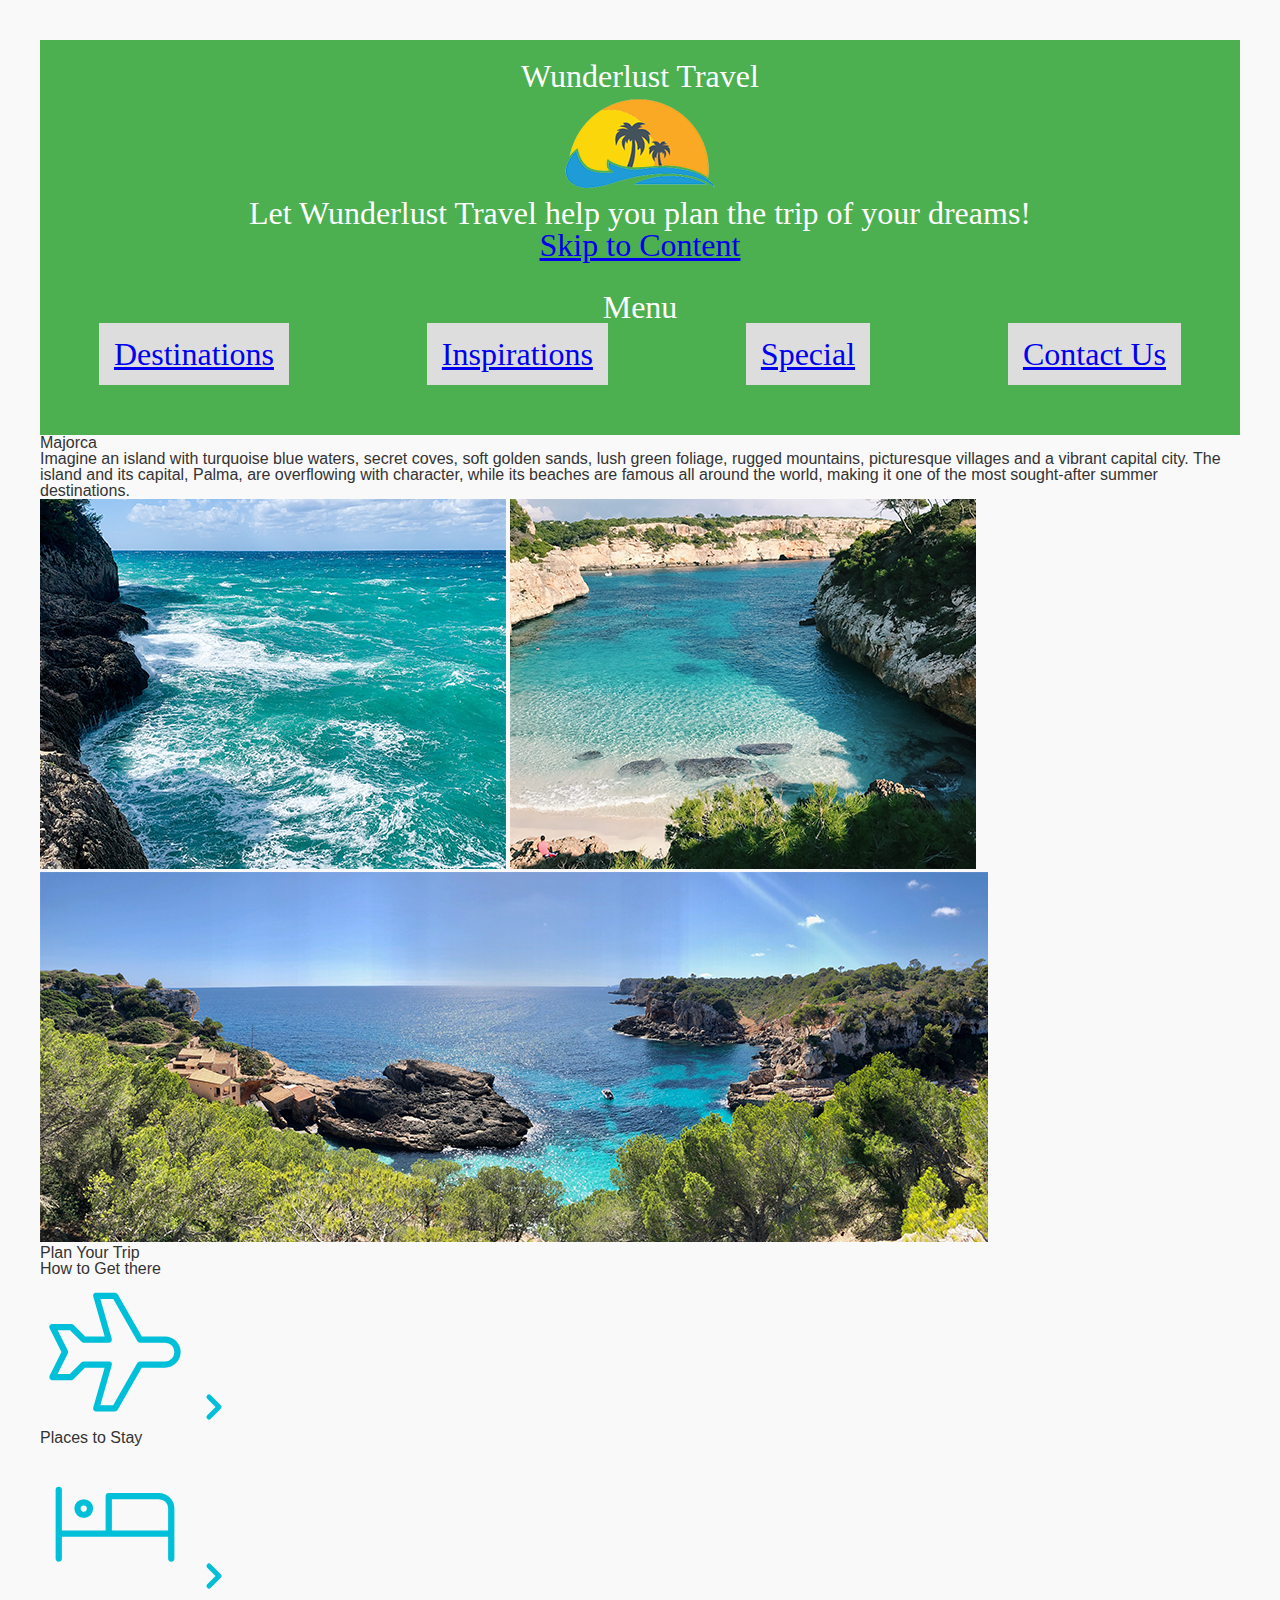
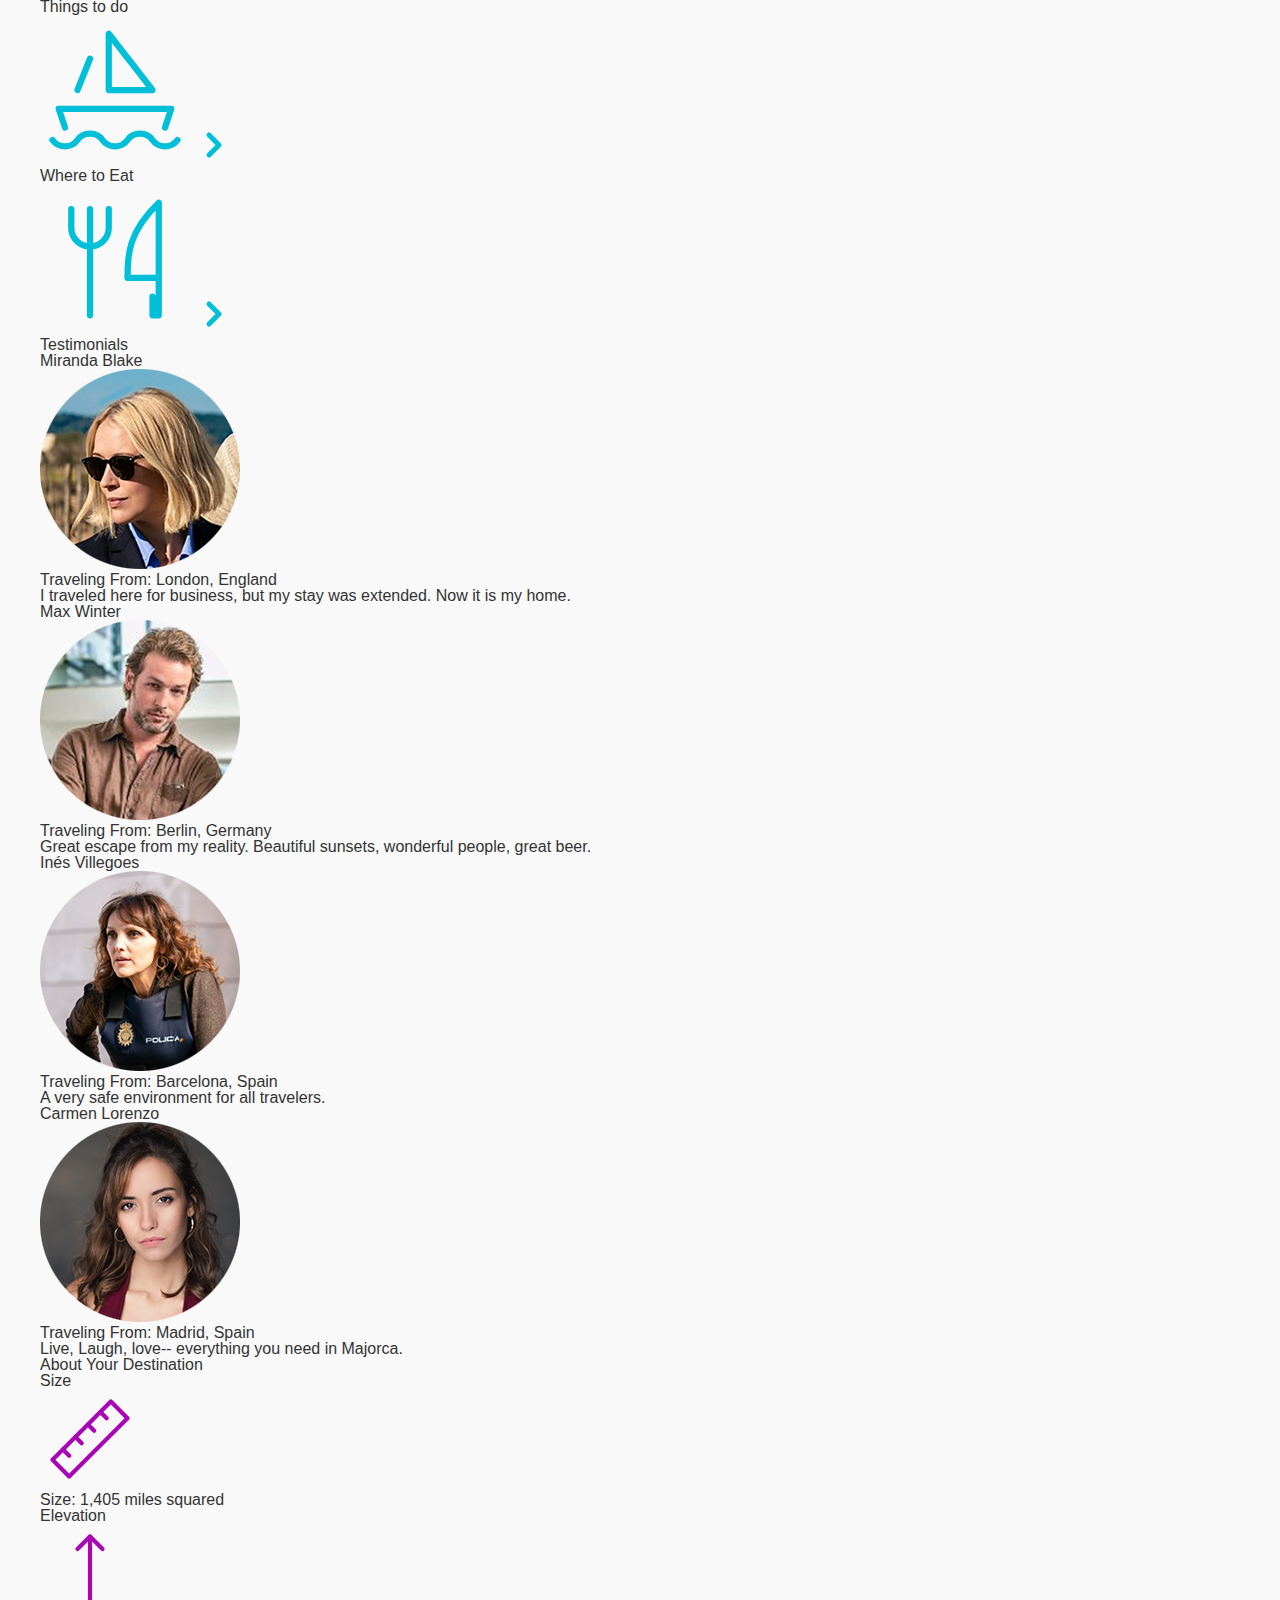
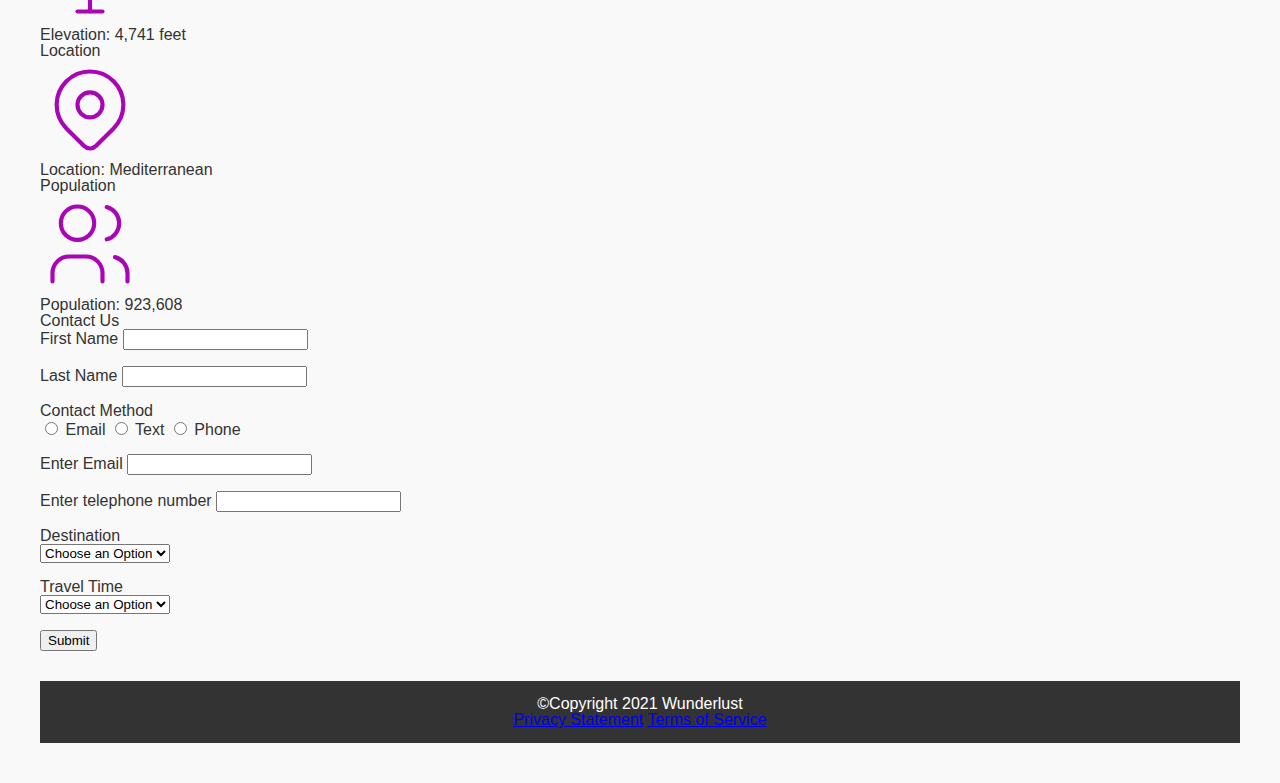
==== index.html @ 46f198fb "1.4-1.5 Assignment" ====
<!DOCTYPE html>
<html lang="en">
    <head>
        <meta charset="utf-8">
        <meta name="viewport" content="width=device-width, initial-scale=1.0">
        <title>Wunderlust Travel</title>
        <link rel="stylesheet" href="styles.css">
        <meta name="description" content="1.1-1.3 Assignment">
        <meta name="author" content="Brittney Adams">
    </head>
    <body>
        <header>
            <h1>Wunderlust Travel</h1>
            <picture>
                <source media="(max-width:320px)" srcset="logo-s.png">
                <source media="(max-width: 780px)" srcset="logo-M.png">
                <source srcset="logo-L.png">
                <img src="logo-l.png" alt="Wunderlust Logo">
            </picture>
            <p>Let Wunderlust Travel help you plan the trip of your dreams!</p>
            <a class="skip-link" href="#Majorca">Skip to Content</a>
            <nav>
                <h2 class="sr-only">Menu</h2>
                <ul>
                    <li><a href="#destinations">Destinations</a></li>
                    <li><a href="#inspirations">Inspirations</a></li>
                    <li><a href="#special">Special</a></li>
                    <li><a href="#contactus">Contact Us</a></li>
                </ul>
            </nav>
        </header>
        
        <main>
            <article id="Majorca">
                <h2>Majorca</h2>
                <p>Imagine an island with turquoise blue waters, secret coves, soft golden sands, lush green foliage, rugged mountains, picturesque villages and a vibrant capital city. The island and its capital, Palma, are overflowing with character, while its beaches are famous all around the world, making it one of the most sought-after summer destinations.</p>
                <picture> 
                    <source media="(max-width:320px)" srcset="majorca-waves-S.png">
                    <source media="(max-width: 780px)" srcset="majorca-waves-M.png">
                    <source srcset="majorca-waves-L.png">
                    <img src="majorca-waves-L.png" alt="MajorcaWaves">
                </picture>
                
                <picture>
                    <source media="(max-width:320px)" srcset="majorca-beach-S.png">
                    <source media="(max-width: 780px)" srcset="majorca-beach-M.png">
                    <source srcset="majorca-beach-L.png">
                    <img src="majorca-beach-L.png" alt="MajorcaBeach">
                </picture>
                
                <picture> 
                    <source media="(max-width:320px)" srcset="majorca-cove-S.png">
                    <source media="(max-width: 780px)" srcset="majorca-cove-M.png">
                    <source srcset="majorca-cove-L.png">
                    <img src="majorca-cove-L.png" alt="MajorcaCove">
                </picture>
            </article>
            
            
            <article ID="plan_your_trip">
                <h3>Plan Your Trip</h3>
                <fieldset>
                    <h4>How to Get there</h4>
                    <svg xmlns="http://www.w3.org/2000/svg" class="icon icon-tabler icon-tabler-plane" width="150" height="150" viewBox="0 0 24 24" stroke-width="1" stroke="#00bfd8" fill="none" stroke-linecap="round" stroke-linejoin="round">
                        <path stroke="none" d="M0 0h24v24H0z" fill="none"/>
                        <path d="M16 10h4a2 2 0 0 1 0 4h-4l-4 7h-3l2 -7h-4l-2 2h-3l2 -4l-2 -4h3l2 2h4l-2 -7h3z" />
                    </svg>
                    <a href="#" title="Search for flights">
                        <svg xmlns="http://www.w3.org/2000/svg" class="icon icon-tabler icon-tabler-chevron-right" width="40" height="40" viewBox="0 0 24 24" stroke-width="3" stroke="#00bfd8" fill="none" stroke-linecap="round" stroke-linejoin="round">
                            <path stroke="none" d="M0 0h24v24H0z" fill="none"/>
                            <polyline points="9 6 15 12 9 18" />
                        </svg>
                    </a>
                    
                <h4>Places to Stay</h4>
                <svg xmlns="http://www.w3.org/2000/svg" class="icon icon-tabler icon-tabler-bed" width="150" height="150" viewBox="0 0 24 24" stroke-width="1" stroke="#00bfd8" fill="none" stroke-linecap="round" stroke-linejoin="round">
                    <path stroke="none" d="M0 0h24v24H0z" fill="none"/>
                    <path d="M3 7v11m0 -4h18m0 4v-8a2 2 0 0 0 -2 -2h-8v6" />
                    <circle cx="7" cy="10" r="1" />
                </svg>
                <a href="#" title="Search for Hotels">
                    <svg xmlns="http://www.w3.org/2000/svg" class="icon icon-tabler icon-tabler-chevron-right" width="40" height="40" viewBox="0 0 24 24" stroke-width="3" stroke="#00bfd8" fill="none" stroke-linecap="round" stroke-linejoin="round">
                        <path stroke="none" d="M0 0h24v24H0z" fill="none"/>
                        <polyline points="9 6 15 12 9 18" />
                    </svg>
                </a>
    
                <h4>Things to do</h4>
                <svg xmlns="http://www.w3.org/2000/svg" class="icon icon-tabler icon-tabler-sailboat" width="150" height="150" viewBox="0 0 24 24" stroke-width="1" stroke="#00bfd8" fill="none" stroke-linecap="round" stroke-linejoin="round">
                    <path stroke="none" d="M0 0h24v24H0z" fill="none"/>
                    <path d="M2 20a2.4 2.4 0 0 0 2 1a2.4 2.4 0 0 0 2 -1a2.4 2.4 0 0 1 2 -1a2.4 2.4 0 0 1 2 1a2.4 2.4 0 0 0 2 1a2.4 2.4 0 0 0 2 -1a2.4 2.4 0 0 1 2 -1a2.4 2.4 0 0 1 2 1a2.4 2.4 0 0 0 2 1a2.4 2.4 0 0 0 2 -1" />
                    <path d="M4 18l-1 -3h18l-1 3" />
                    <path d="M11 12h7l-7 -9v9" />
                    <line x1="8" y1="7" x2="6" y2="12" />
                </svg>
                <a href="#" title="Search for Activities">
                    <svg xmlns="http://www.w3.org/2000/svg" class="icon icon-tabler icon-tabler-chevron-right" width="40" height="40" viewBox="0 0 24 24" stroke-width="3" stroke="#00bfd8" fill="none" stroke-linecap="round" stroke-linejoin="round">
                        <path stroke="none" d="M0 0h24v24H0z" fill="none"/>
                        <polyline points="9 6 15 12 9 18" />
                    </svg>
                </a>
            
                <h4> Where to Eat</h4>
                <svg xmlns="http://www.w3.org/2000/svg" class="icon icon-tabler icon-tabler-tools-kitchen-2" width="150" height="150" viewBox="0 0 24 24" stroke-width="1" stroke="#00bfd8" fill="none" stroke-linecap="round" stroke-linejoin="round">
                    <path stroke="none" d="M0 0h24v24H0z" fill="none"/>
                    <path d="M19 3v12h-5c-.023 -3.681 .184 -7.406 5 -12zm0 12v6h-1v-3m-10 -14v17m-3 -17v3a3 3 0 1 0 6 0v-3" />
                </svg>
                <a href="#" title="Search for Restaurants">
                    <svg xmlns="http://www.w3.org/2000/svg" class="icon icon-tabler icon-tabler-chevron-right" width="40" height="40" viewBox="0 0 24 24" stroke-width="3" stroke="#00bfd8" fill="none" stroke-linecap="round" stroke-linejoin="round">
                        <path stroke="none" d="M0 0h24v24H0z" fill="none"/>
                        <polyline points="9 6 15 12 9 18" />
                    </svg>
                </a>
            </fieldset>
        </article>


<article id="Testimonials">
    <h3>Testimonials</h3>
    <fieldset>
        <h4>Miranda Blake</h4>
        <picture>
            <source media="(max-width:320px)" srcset="miranda-blake-S.png">
            <source media="(max-width: 780px)" srcset="miranda-blake-M.png">
            <source srcset="miranda-blake-L.png">
            <img src="miranda-blake-L.png" alt="MirandaBlake">
        </picture>
        <p>Traveling From: London, England</p>
        <q>I traveled here for business, but my stay was extended. Now it is my home.</q>
        
        <h4>Max Winter</h4>
        <picture>
            <source media="(max-width:320px)" srcset="max-winter-S.png">
            <source media="(max-width: 780px)" srcset="max-winter-M.png">
            <source srcset="max-winter-L.png">
            <img src="max-winter-L.png" alt="MaxWinter">
        </picture>
        <p>Traveling From: Berlin, Germany</p>
        <q>Great escape from my reality. Beautiful sunsets, wonderful people, great beer.</q>


        <h4>Inés Villegoes</h4>
        <picture>
            <source media="(max-width:320px)" srcset="ines-villegoes-S.png">
            <source media="(max-width: 780px)" srcset="ines-villegoes-M.png">
            <source srcset="ines-villegoes-L.png">
            <img src="ines-villegoes-L.png" alt="InesVillegoes">
        </picture>
        <p>Traveling From: Barcelona, Spain</p>
        <q>A very safe environment for all travelers.</q>

        <h4>Carmen Lorenzo</h4>
        <picture>
            <source media="(max-width:320px)" srcset="carmen-lorenzo-S.png">
            <source media="(max-width: 780px)" srcset="carmen-lorenzo-M.png">
            <source srcset="carmen-lorenzo-L.png">
            <img src="carmen-lorenzo-L.png" alt="CarmenLorenzo">
        </picture>
        <p>Traveling From: Madrid, Spain</p>
        <q>Live, Laugh, love-- everything you need in Majorca.</q>
    </fieldset>
</article> 
    

<article>
    <h3>About Your Destination</h3>
    <fieldset>
        <h4>Size</h4>
        <svg xmlns="http://www.w3.org/2000/svg" class="icon icon-tabler icon-tabler-ruler-2" width="100" height="100" viewBox="0 0 24 24" stroke-width="1" stroke="#a905b6" fill="none" stroke-linecap="round" stroke-linejoin="round">
            <path stroke="none" d="M0 0h24v24H0z" fill="none"/>
            <path d="M17 3l4 4l-14 14l-4 -4z" />
            <path d="M16 7l-1.5 -1.5" />
            <path d="M13 10l-1.5 -1.5" />
            <path d="M10 13l-1.5 -1.5" />
            <path d="M7 16l-1.5 -1.5" />
        </svg>
        <p>Size: 1,405 miles squared</p>
        
        <h4>Elevation</h4>
        <svg xmlns="http://www.w3.org/2000/svg" class="icon icon-tabler icon-tabler-arrow-top-bar" width="100" height="100" viewBox="0 0 24 24" stroke-width="1" stroke="#a905b6" fill="none" stroke-linecap="round" stroke-linejoin="round">
            <path stroke="none" d="M0 0h24v24H0z" fill="none"/>
            <line x1="12" y1="21" x2="12" y2="3" />
            <path d="M15 6l-3 -3l-3 3" />
            <line x1="9" y1="21" x2="15" y2="21" />
        </svg>
        <p>Elevation: 4,741 feet</p>

        <h4>Location</h4>
        <svg xmlns="http://www.w3.org/2000/svg" class="icon icon-tabler icon-tabler-map-pin" width="100" height="100" viewBox="0 0 24 24" stroke-width="1" stroke="#a905b6" fill="none" stroke-linecap="round" stroke-linejoin="round">
            <path stroke="none" d="M0 0h24v24H0z" fill="none"/>
            <circle cx="12" cy="11" r="3" />
            <path d="M17.657 16.657l-4.243 4.243a2 2 0 0 1 -2.827 0l-4.244 -4.243a8 8 0 1 1 11.314 0z" />
        </svg>
        <p>Location: Mediterranean </p>

        <h4>Population</h4>
        <svg xmlns="http://www.w3.org/2000/svg" class="icon icon-tabler icon-tabler-users" width="100" height="100" viewBox="0 0 24 24" stroke-width="1" stroke="#a905b6" fill="none" stroke-linecap="round" stroke-linejoin="round">
            <path stroke="none" d="M0 0h24v24H0z" fill="none"/>
            <circle cx="9" cy="7" r="4" />
            <path d="M3 21v-2a4 4 0 0 1 4 -4h4a4 4 0 0 1 4 4v2" />
            <path d="M16 3.13a4 4 0 0 1 0 7.75" />
            <path d="M21 21v-2a4 4 0 0 0 -3 -3.85" />
        </svg>
        <p>Population: 923,608</p>
    </fieldset>
</article>

<h3>Contact Us</h3>
<fieldset>
    <form>
        <label for="FirstName" class="required-label">First Name</label>
        <input id="FirstName" type="text" name="first-name" required>
        <br>
        <br>
        
        <label for="LastName" class="required-label">Last Name</label>
        <input id="LastName" type="text" name="last-name" required>
        <br>
        <br>
        
        <fieldset>
            <legend class="required-label">Contact Method</legend>
            <input id="contact_method_email" type="radio" name="contact_method_email" value="email">
            <label for="contact_method_email">Email</label>
            
            <input id="contact_method_text" type="radio" name="contact_method_text" value="text">
            <label for="contact_method_text">Text</label>
            
            <input id="contact_method_phone" type="radio" name="contact_method_phone" value="phone">
            <label for="contact_method_phone">Phone</label>
        </fieldset>
        <br>
        
        <label for="email" class="required-label">Enter Email</label>
        <input id="email" type="email" name="email" required>
        <br>
        <br>
        
        <label for="phone" class="required-label">Enter telephone number</label>
        <input id="phone" type="tel" name="phone" required>
        <br> 
        <br>
        
        <label for="destination">Destination</label>
        <br>
        <select id="destination" name="desination" required>
            <option value="">Choose an Option</option>
            <option value="1">Barcelona</option>
            <option value="2">Granada</option>
            <option value="3">Ibiza</option>
            <option value="4">Madrid</option>
            <option value="5">Seville</option>
            <option value="6">Tenerife</option>
            <option value="7">Valencia</option>
        </select>
        <br>
        <br>
        
        <label for="travel-time">Travel Time</label>
        <br>
        <select id="travel-time" name="travel-time" required>
            <option value="">Choose an Option</option>
            <option value="Fall">Fall</option>
            <option value="Winter">Winter</option>
            <option value="Spring">Spring</option>
            <option value="Summer">Summer</option>
            <option value="Flexible">Flexible</option>
        </select>
        <br>
        <br>
        
        <button type="submit">Submit</button>
    </form>
</fieldset>
</main> 

<footer>
    <p>&copy;Copyright 2021 Wunderlust</p>
    <a href="#">Privacy Statement</a>
    <a href="#">Terms of Service</a>
</footer>
</body>
</html>
---- styles.css ----
/* Brittney Adams */
/* Reset CSS */
/* http://meyerweb.com/eric/tools/css/reset/ 
   v2.0 | 20110126
   License: none (public domain)
*/

html, body, div, span, applet, object, iframe,
h1, h2, h3, h4, h5, h6, p, blockquote, pre,
a, abbr, acronym, address, big, cite, code,
del, dfn, em, img, ins, kbd, q, s, samp,
small, strike, strong, sub, sup, tt, var,
b, u, i, center,
dl, dt, dd, ol, ul, li,
fieldset, form, label, legend,
table, caption, tbody, tfoot, thead, tr, th, td,
article, aside, canvas, details, embed, 
figure, figcaption, footer, header, hgroup, 
menu, nav, output, ruby, section, summary,
time, mark, audio, video {
	margin: 0;
	padding: 0;
	border: 0;
	font-size: 100%;
	font: inherit;
	vertical-align: baseline;
}
/* HTML5 display-role reset for older browsers */
article, aside, details, figcaption, figure, 
footer, header, hgroup, menu, nav, section {
	display: block;
}
body {
	line-height: 1;
}
ol, ul {
	list-style: none;
}
blockquote, q {
	quotes: none;
}
blockquote:before, blockquote:after,
q:before, q:after {
	content: '';
	content: none;
}
table {
	border-collapse: collapse;
	border-spacing: 0;
}

/* Custom Fonts and Colors */
@import url('https://fonts.googleapis.com/css2?family=Roboto:wght@400;700&display=swap');
@import url('https://fonts.googleapis.com/css2?family=Lobster&display=swap');

/* Define custom properties (variables) */
:root {
    --primary-color: #4CAF50; /* Primary color */
    --secondary-color: #333; /* Secondary color */
    --background-color: #f9f9f9; /* Background color */
    --text-color: #333; /* Text color */
    --font-primary: 'Roboto', sans-serif; /* Primary font */
    --font-secondary: 'Lobster', cursive; /* Secondary font */
}

/* Global styles and mobile-first design */
body {
    font-family: var(--font-primary);
    background-color: var(--background-color);
    color: var(--text-color);
    padding: 20px;
}

header {
    background-color: var(--primary-color);
    color: white;
    padding: 15px 0;
    text-align: center;
    font-size: 1.5em;
    font-family: var(--font-secondary);
}

nav {
    margin: 20px 0;
}

nav ul {
    display: flex;
    flex-direction: column;
    gap: 10px;
}

nav ul li {
    background-color: #ddd;
    padding: 10px;
    text-align: center;
}

main {
    margin-bottom: 20px;
}

footer {
    background-color: var(--secondary-color);
    color: white;
    text-align: center;
    padding: 10px 0;
}

/* Media Queries for larger screens */

/* Small screens (min-width: 600px) */
@media (min-width: 600px) {
    nav ul {
        flex-direction: row;
        justify-content: space-around;
    }

    nav ul li {
        padding: 12px;
    }
}

/* Medium screens (min-width: 768px) */
@media (min-width: 768px) {
    body {
        padding: 40px;
    }
    
    header {
        font-size: 2em;
        padding: 20px 0;
    }
    
    nav {
        margin: 30px 0;
    }

    nav ul {
        gap: 20px;
    }

    nav ul li {
        padding: 15px;
    }

    main {
        margin-bottom: 30px;
    }

    footer {
        padding: 15px 0;
    }
}
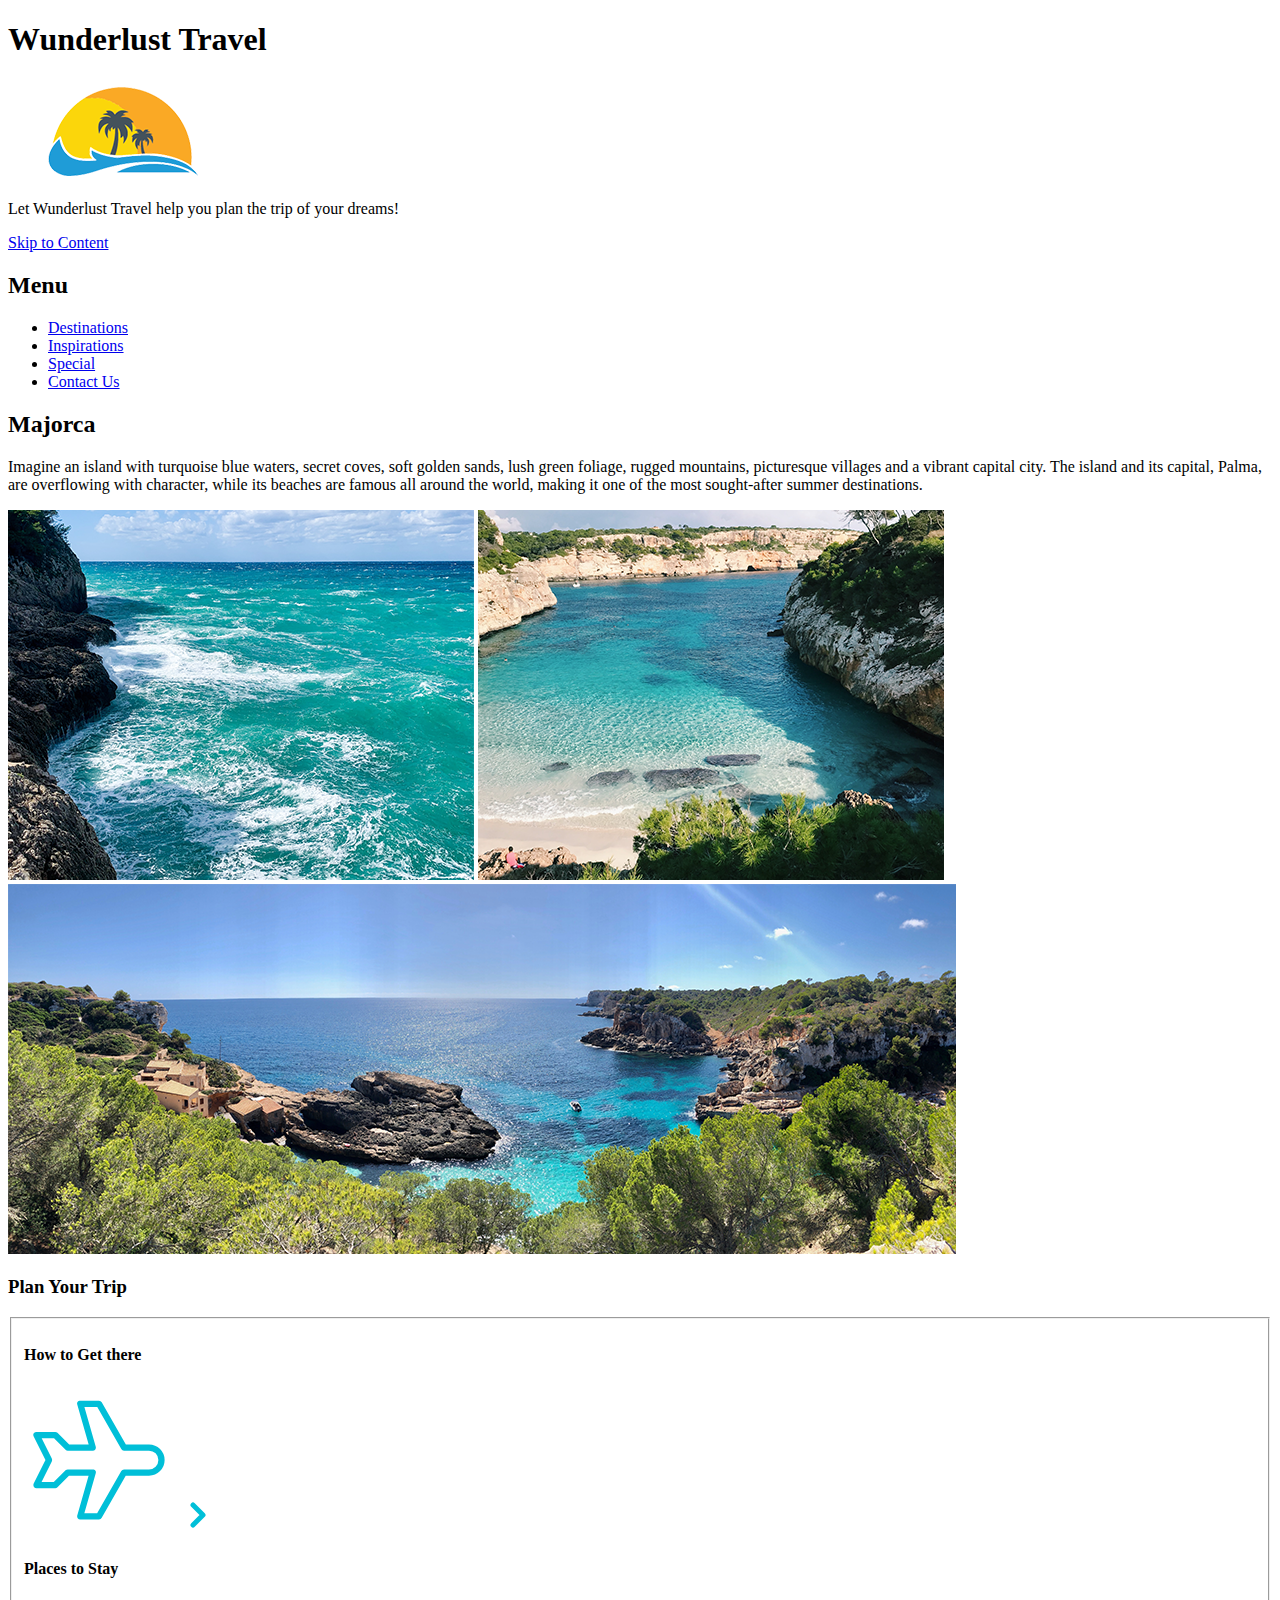
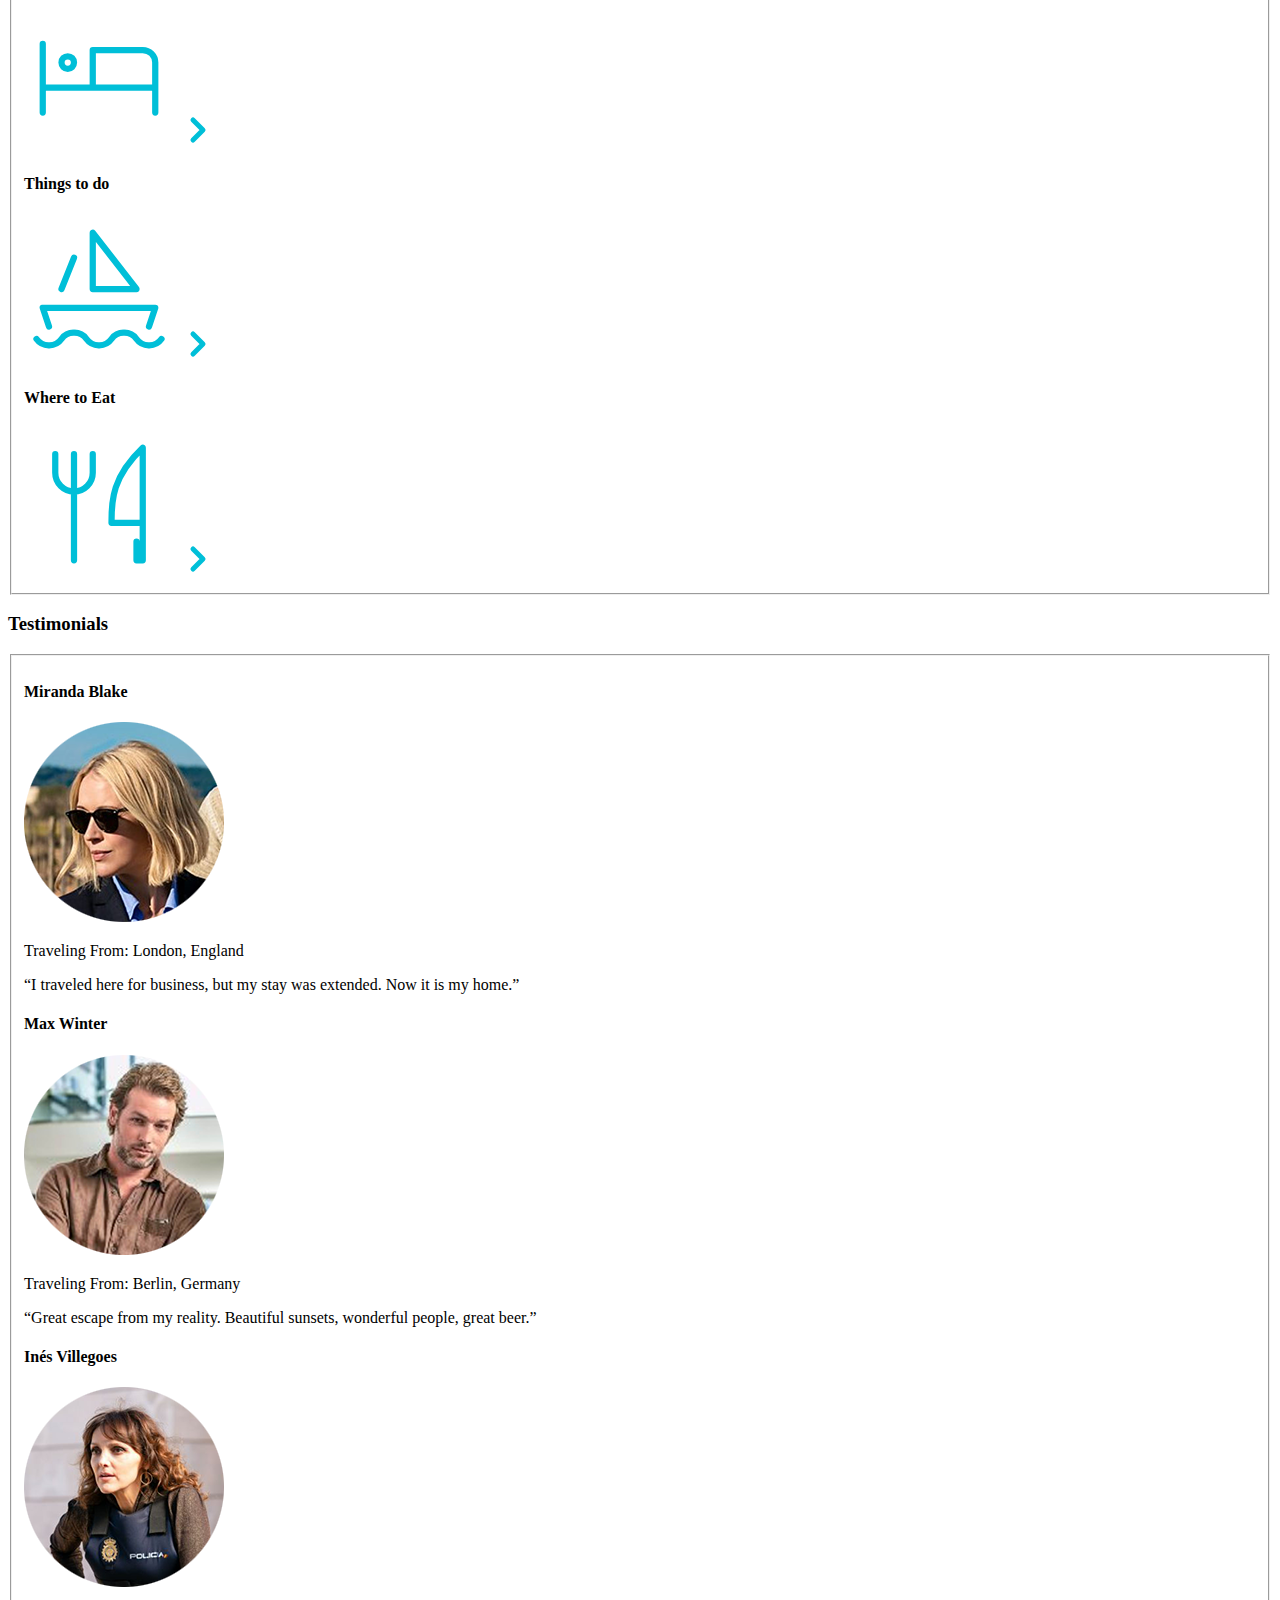
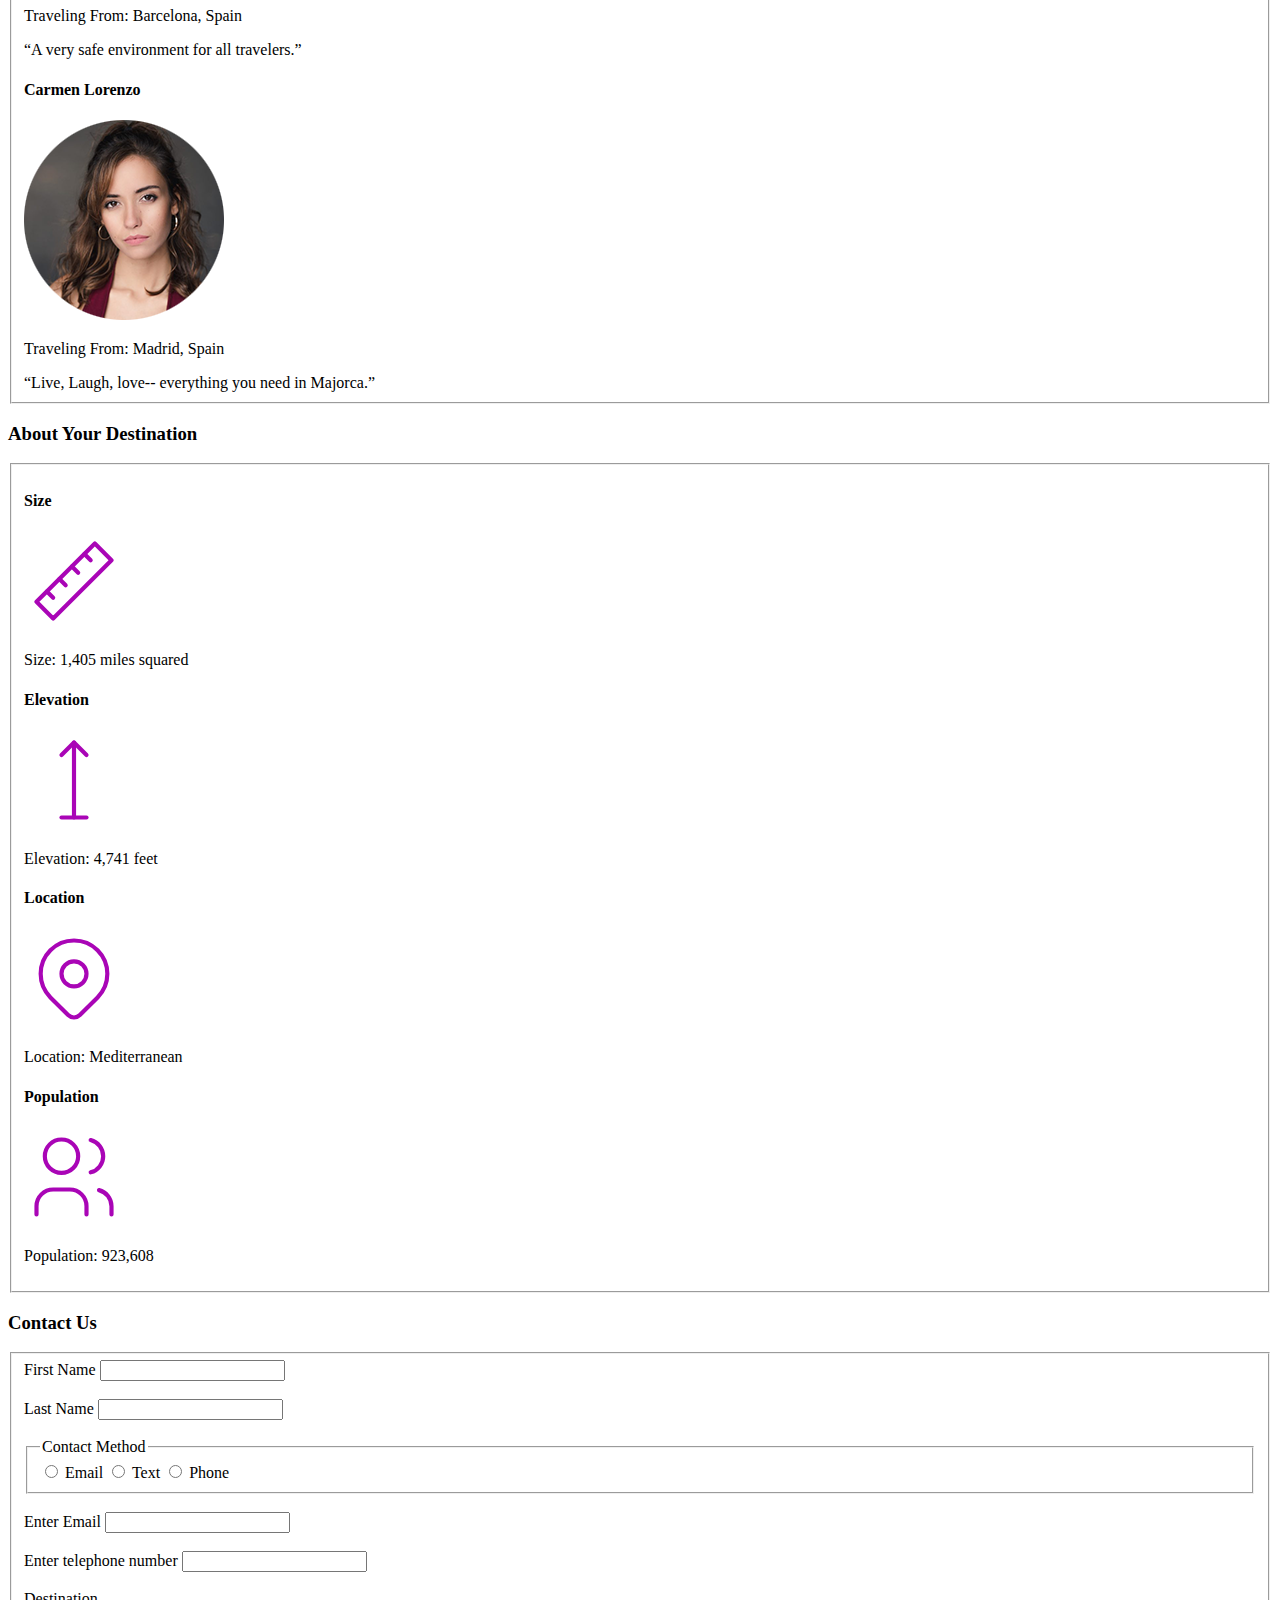
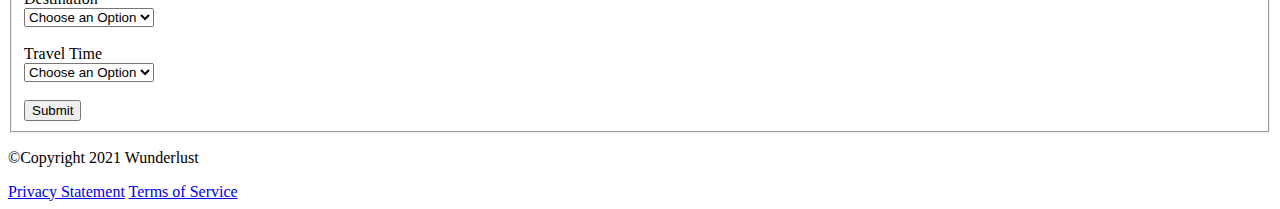
==== commit 95eb957e: "1.4-1.5 Assignment" ====
--- a/index.html
+++ b/index.html
@@ -4,7 +4,6 @@
         <meta charset="utf-8">
         <meta name="viewport" content="width=device-width, initial-scale=1.0">
         <title>Wunderlust Travel</title>
-        <link rel="stylesheet" href="styles.css">
         <meta name="description" content="1.1-1.3 Assignment">
         <meta name="author" content="Brittney Adams">
     </head>
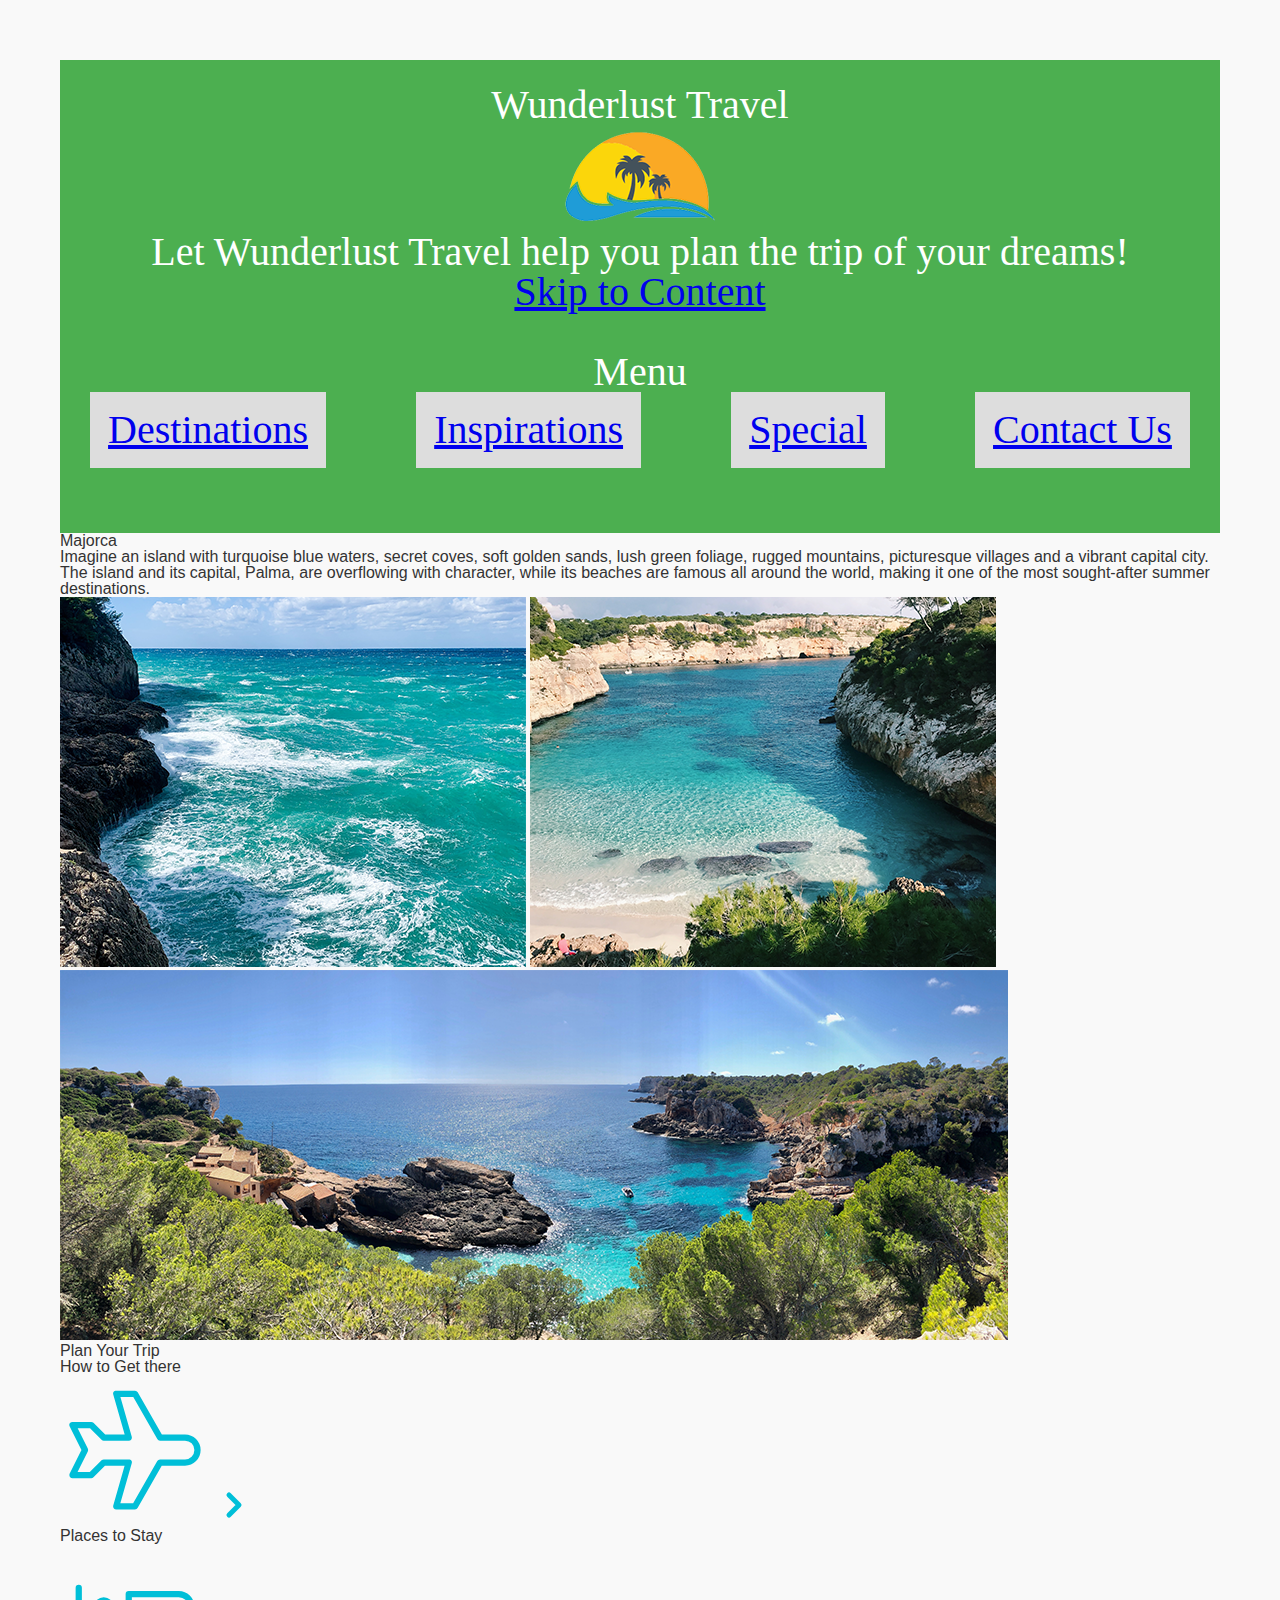
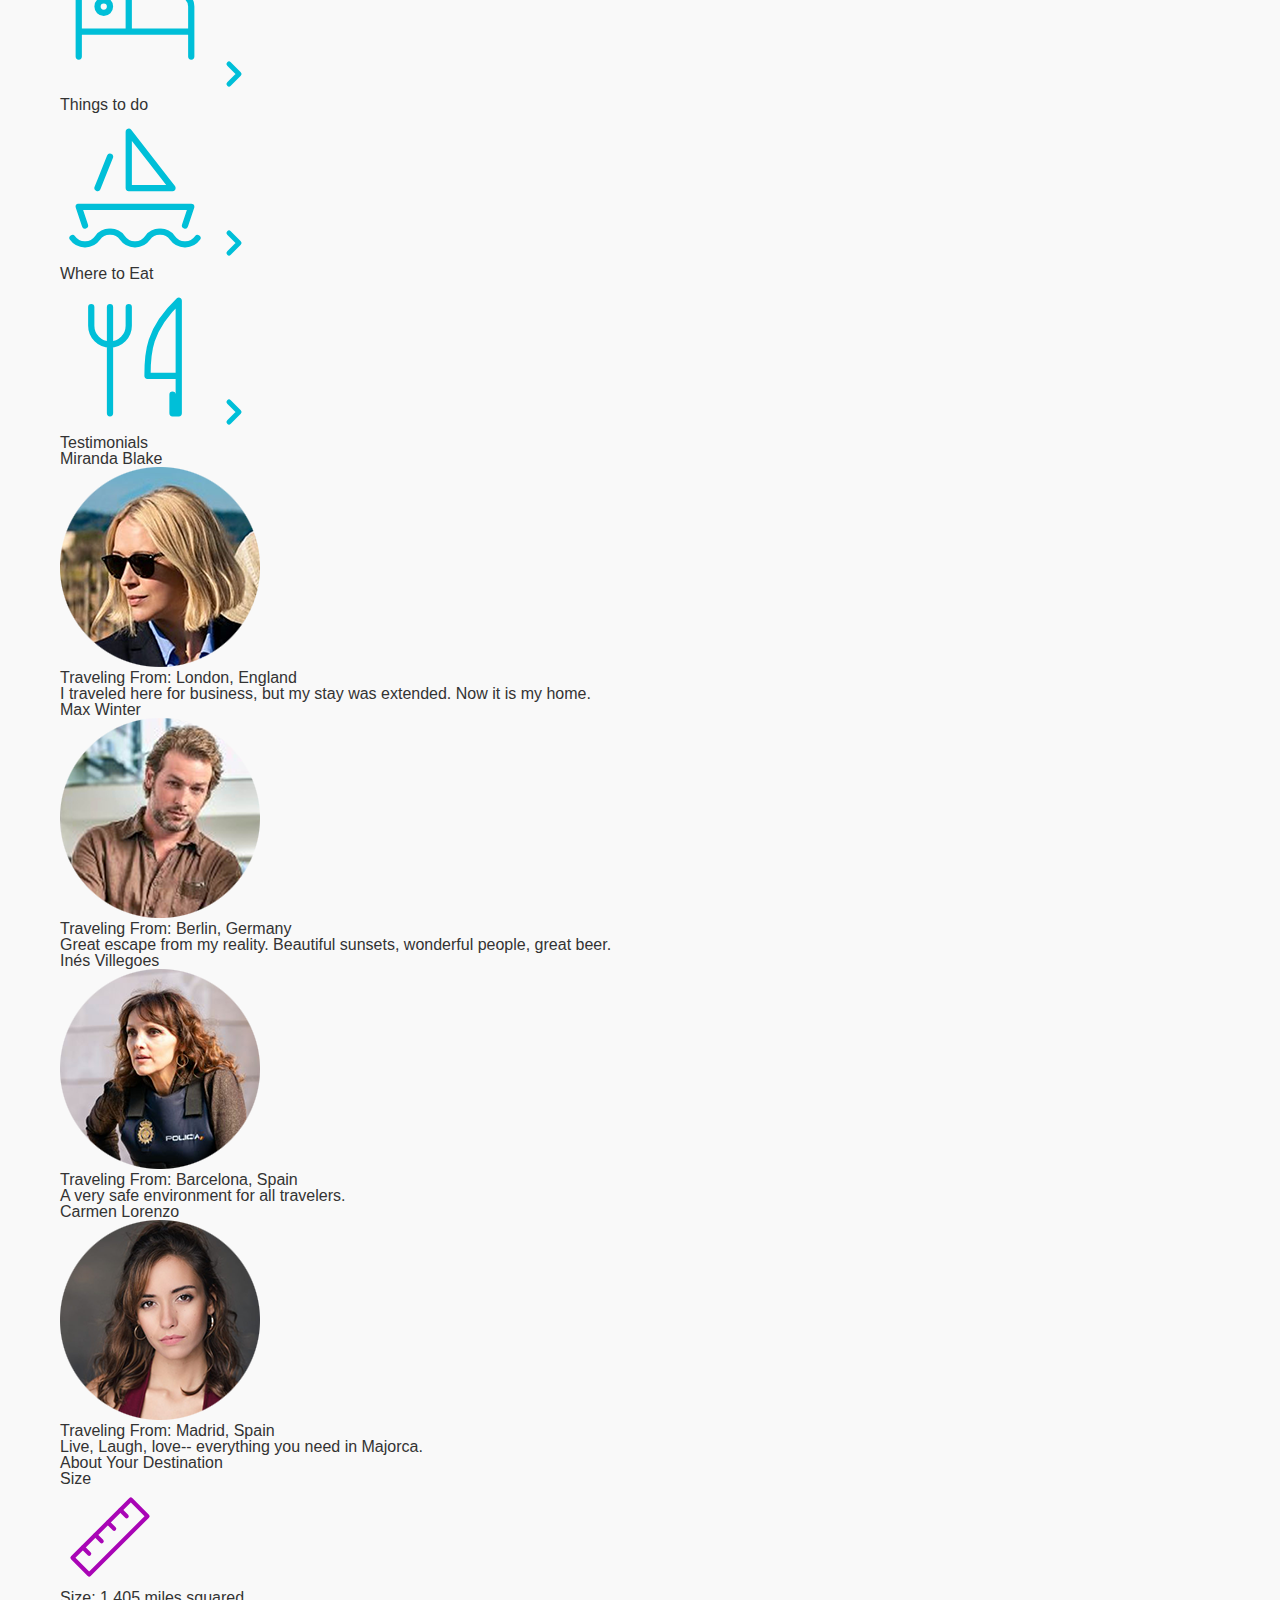
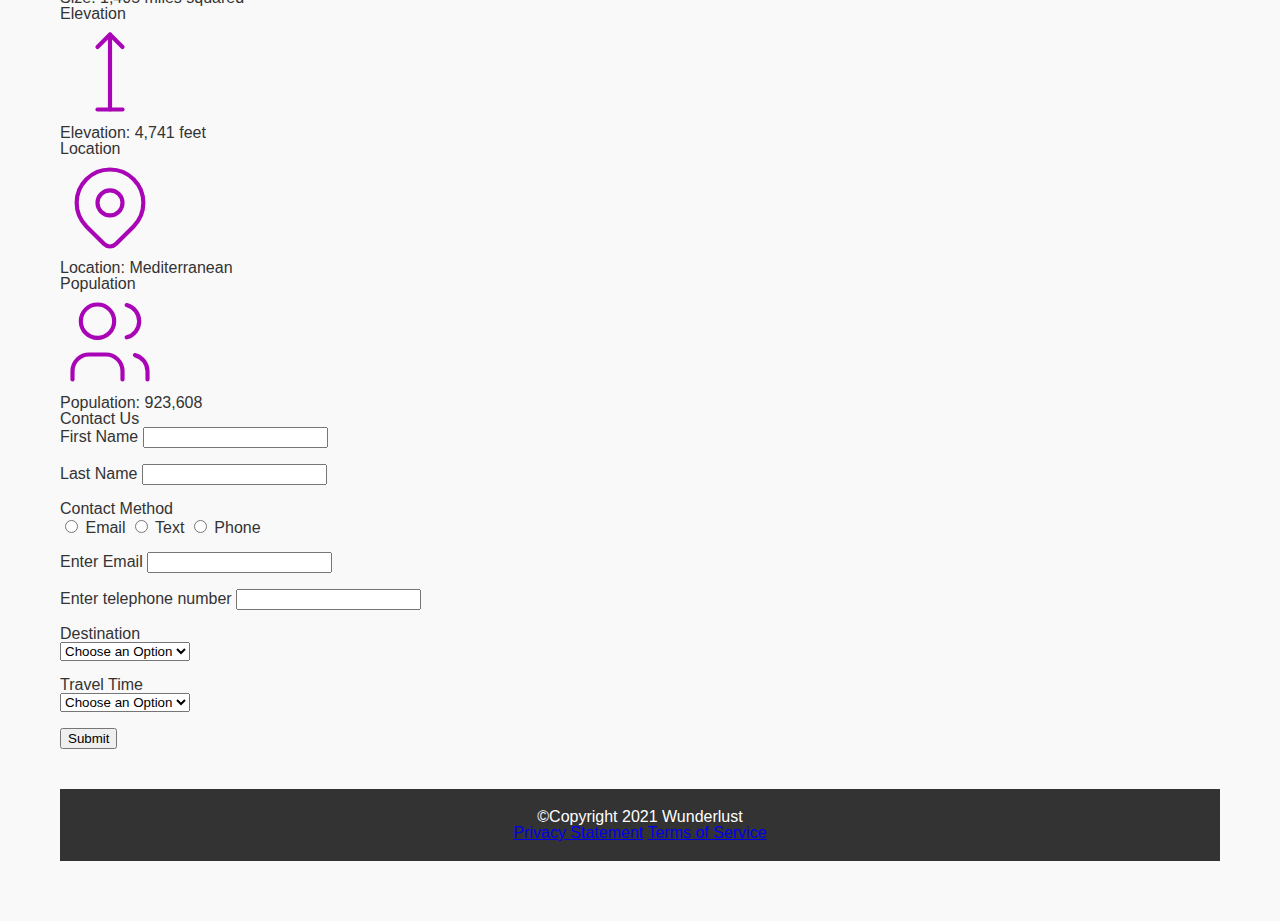
==== commit 8a388608: "2.4-2.5 Assignment" ====
--- a/index.html
+++ b/index.html
@@ -4,6 +4,7 @@
         <meta charset="utf-8">
         <meta name="viewport" content="width=device-width, initial-scale=1.0">
         <title>Wunderlust Travel</title>
+        <link rel="stylesheet" href="styles.css">
         <meta name="description" content="1.1-1.3 Assignment">
         <meta name="author" content="Brittney Adams">
     </head>
--- a/styles.css
+++ b/styles.css
@@ -0,0 +1,185 @@
+/* Brittney Adams */
+/* Reset CSS */
+/* http://meyerweb.com/eric/tools/css/reset/ 
+   v2.0 | 20110126
+   License: none (public domain)
+*/
+
+html, body, div, span, applet, object, iframe,
+h1, h2, h3, h4, h5, h6, p, blockquote, pre,
+a, abbr, acronym, address, big, cite, code,
+del, dfn, em, img, ins, kbd, q, s, samp,
+small, strike, strong, sub, sup, tt, var,
+b, u, i, center,
+dl, dt, dd, ol, ul, li,
+fieldset, form, label, legend,
+table, caption, tbody, tfoot, thead, tr, th, td,
+article, aside, canvas, details, embed, 
+figure, figcaption, footer, header, hgroup, 
+menu, nav, output, ruby, section, summary,
+time, mark, audio, video {
+	margin: 0;
+	padding: 0;
+	border: 0;
+	font-size: 100%;
+	font: inherit;
+	vertical-align: baseline;
+}
+/* HTML5 display-role reset for older browsers */
+article, aside, details, figcaption, figure, 
+footer, header, hgroup, menu, nav, section {
+	display: block;
+}
+body {
+	line-height: 1;
+}
+ol, ul {
+	list-style: none;
+}
+blockquote, q {
+	quotes: none;
+}
+blockquote:before, blockquote:after,
+q:before, q:after {
+	content: '';
+	content: none;
+}
+table {
+	border-collapse: collapse;
+	border-spacing: 0;
+}
+
+/* Custom Fonts and Colors */
+@import url('https://fonts.googleapis.com/css2?family=Roboto:wght@400;700&display=swap');
+@import url('https://fonts.googleapis.com/css2?family=Lobster&display=swap');
+
+/* Define custom properties (variables) */
+:root {
+    --primary-color: #4CAF50; /* Primary color */
+    --secondary-color: #333; /* Secondary color */
+    --background-color: #f9f9f9; /* Background color */
+    --text-color: #333; /* Text color */
+    --font-primary: 'Roboto', sans-serif; /* Primary font */
+    --font-secondary: 'Lobster', cursive; /* Secondary font */
+}
+
+/* Global styles and mobile-first design */
+body {
+    font-family: var(--font-primary);
+    background-color: var(--background-color);
+    color: var(--text-color);
+    padding: 20px;
+}
+
+header {
+    background-color: var(--primary-color);
+    color: white;
+    padding: 15px 0;
+    text-align: center;
+    font-size: 1.5em;
+    font-family: var(--font-secondary);
+}
+
+nav {
+    margin: 20px 0;
+}
+
+nav ul {
+    display: flex;
+    flex-direction: column;
+    gap: 10px;
+}
+
+nav ul li {
+    background-color: #ddd;
+    padding: 10px;
+    text-align: center;
+}
+
+main {
+    margin-bottom: 20px;
+}
+
+footer {
+    background-color: var(--secondary-color);
+    color: white;
+    text-align: center;
+    padding: 10px 0;
+}
+
+
+/* Small screens (min-width: 600px) */
+@media (min-width: 600px) {
+    nav ul {
+        flex-direction: row;
+        justify-content: space-around;
+    }
+
+    nav ul li {
+        padding: 12px;
+    }
+}
+
+/* Medium screens (min-width: 768px) */
+@media (min-width: 768px) {
+    body {
+        padding: 40px;
+    }
+    
+    header {
+        font-size: 2em;
+        padding: 20px 0;
+    }
+    
+    nav {
+        margin: 30px 0;
+    }
+
+    nav ul {
+        gap: 20px;
+    }
+
+    nav ul li {
+        padding: 15px;
+    }
+
+    main {
+        margin-bottom: 30px;
+    }
+
+    footer {
+        padding: 15px 0;
+    }
+}
+
+/* Large screens (min-width: 1024px) */
+@media (min-width: 1024px) {
+    body {
+        padding: 60px;
+    }
+    
+    header {
+        font-size: 2.5em;
+        padding: 25px 0;
+    }
+    
+    nav {
+        margin: 40px 0;
+    }
+
+    nav ul {
+        gap: 30px;
+    }
+
+    nav ul li {
+        padding: 18px;
+    }
+
+    main {
+        margin-bottom: 40px;
+    }
+
+    footer {
+        padding: 20px 0;
+    }
+}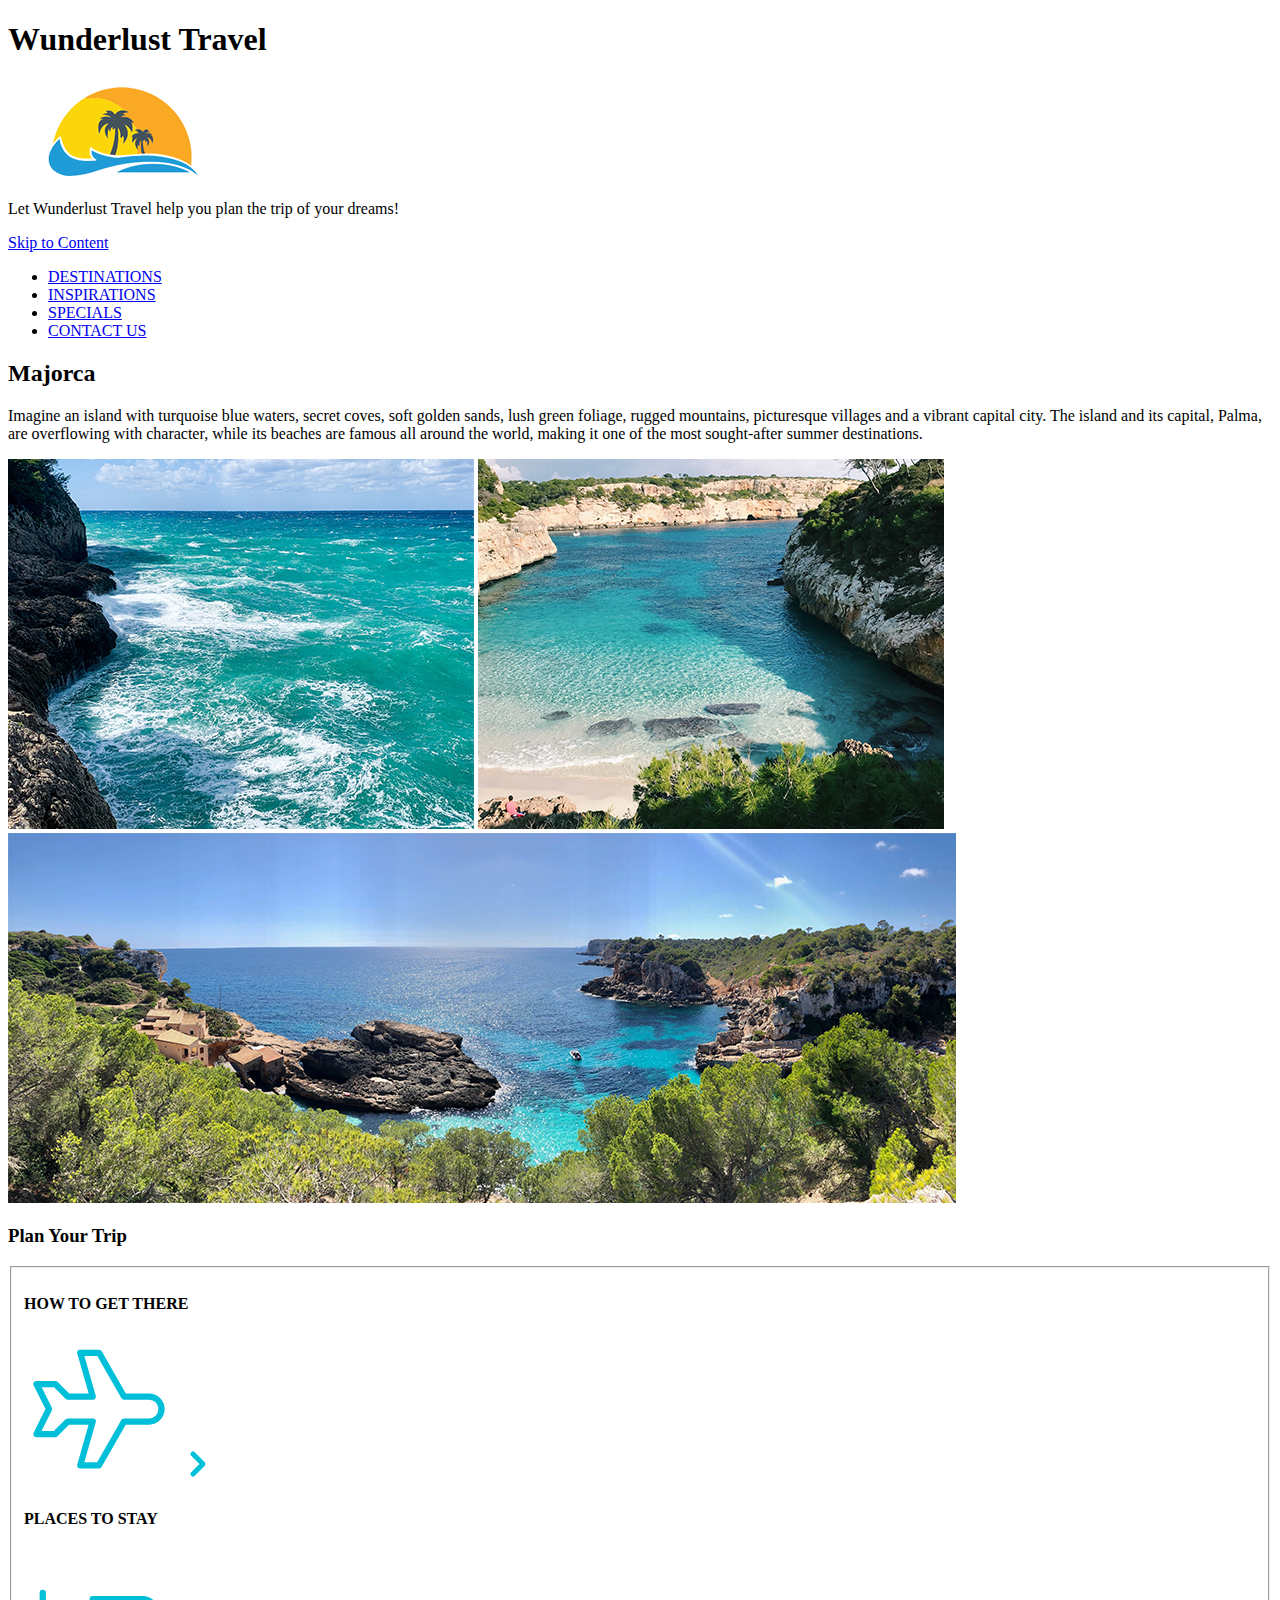
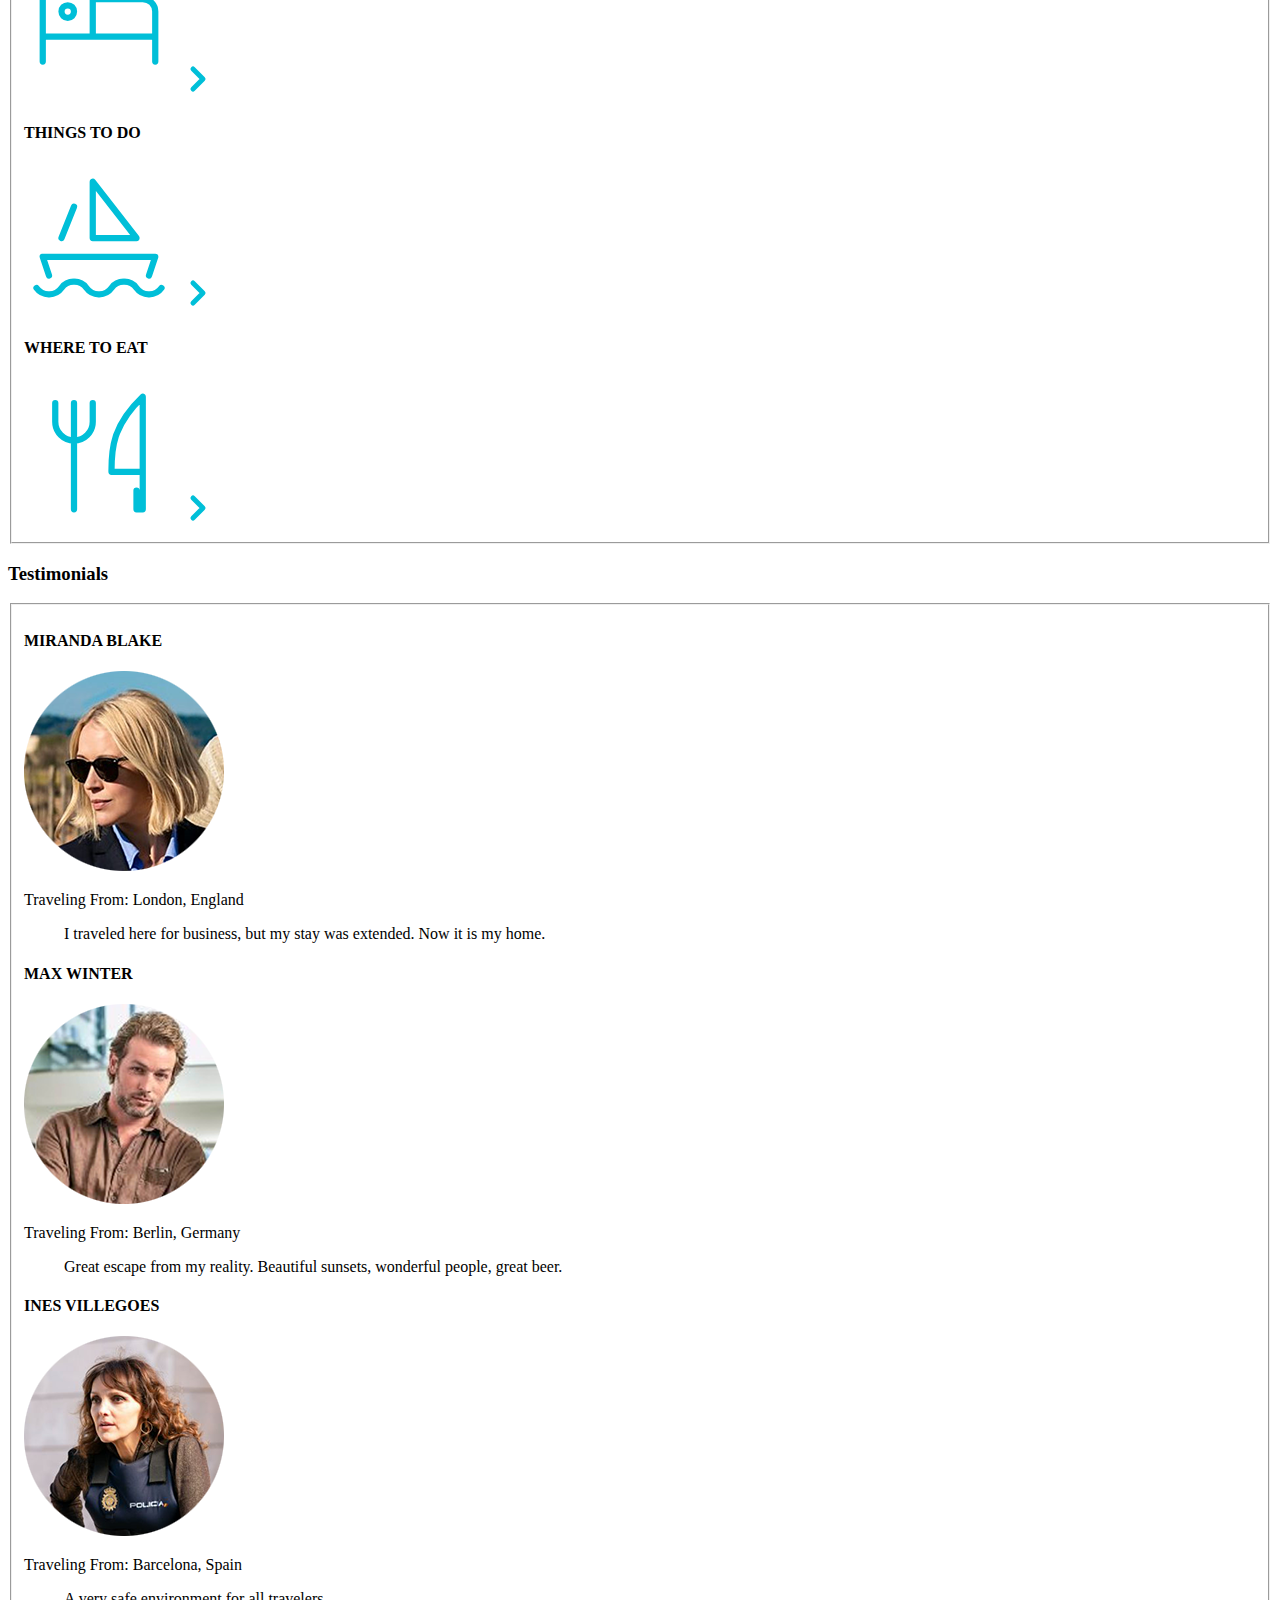
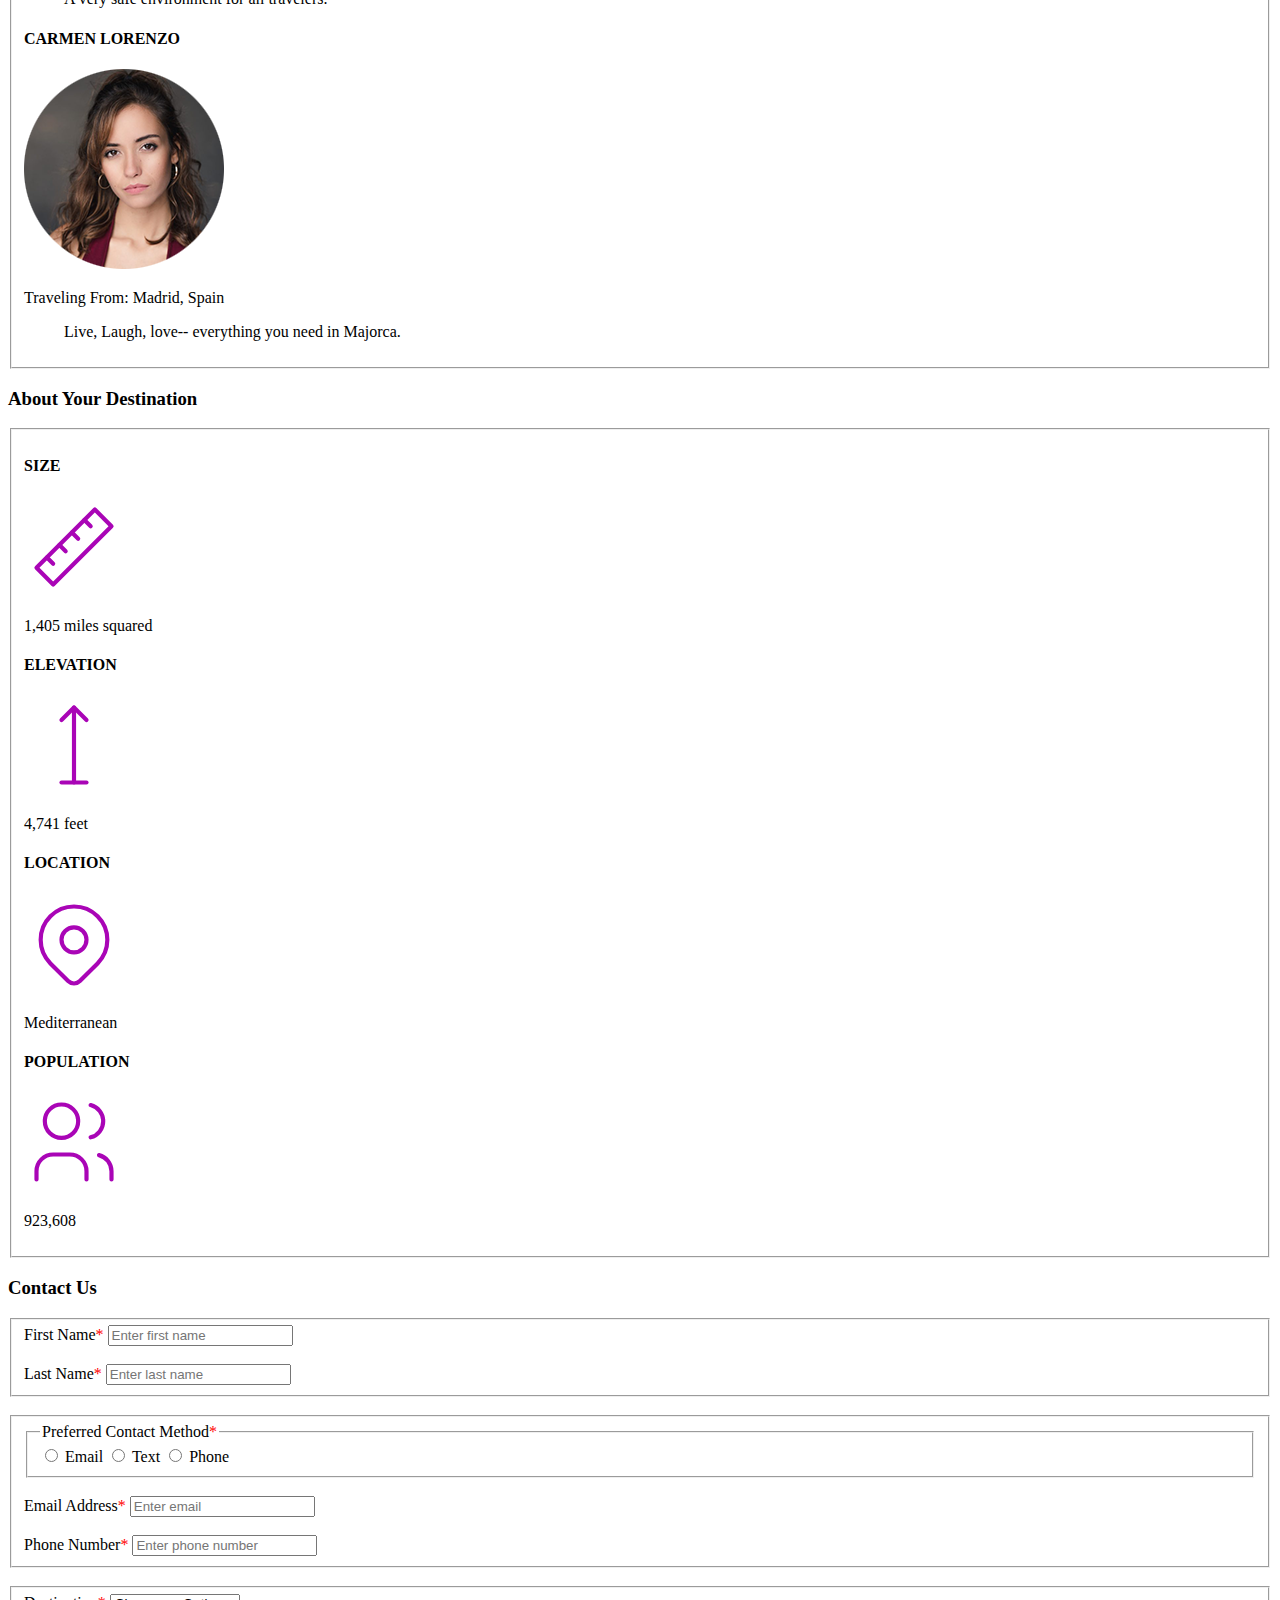
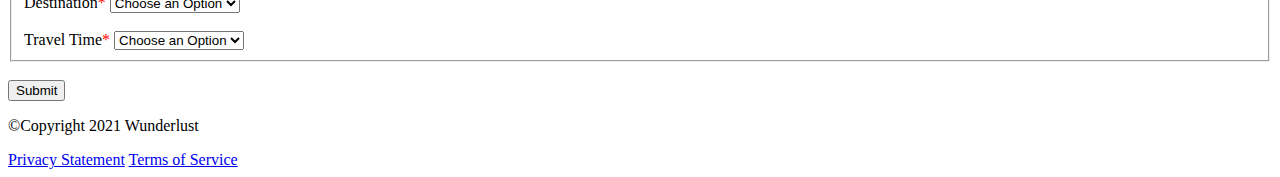
==== commit 9dae83a6: "Update index.html" ====
--- a/index.html
+++ b/index.html
@@ -1,283 +1,299 @@
 <!DOCTYPE html>
 <html lang="en">
-    <head>
-        <meta charset="utf-8">
-        <meta name="viewport" content="width=device-width, initial-scale=1.0">
-        <title>Wunderlust Travel</title>
-        <link rel="stylesheet" href="styles.css">
-        <meta name="description" content="1.1-1.3 Assignment">
-        <meta name="author" content="Brittney Adams">
-    </head>
-    <body>
-        <header>
-            <h1>Wunderlust Travel</h1>
+<head>
+    <meta charset="utf-8">
+    <meta name="viewport" content="width=device-width, initial-scale=1.0">
+    <title>Wunderlust Travel</title>
+</head>
+<body>
+    <header>
+        <h1>Wunderlust Travel</h1>
+        <picture>
+            <source srcset="logo-L.png" media="(min-width: 1024px)">
+            <source srcset="logo-M.png" media="(min-width: 780px)">
+            <source srcset="logo-s.png" media="(max-width: 320px)">
+            <img
+                src="logo-L.png"
+                alt="Wunderlust Logo that shows grey palm trees with a sun in the background and blue waves in the foreground."
+            >
+        </picture>
+        <p>Let Wunderlust Travel help you plan the trip of your dreams!</p>
+        <a class="skip-link" href="#Majorca">Skip to Content</a>
+        <nav>
+            <ul>
+                <li><a href="#destinations">DESTINATIONS</a></li>
+                <li><a href="#inspirations">INSPIRATIONS</a></li>
+                <li><a href="#specials">SPECIALS</a></li>
+                <li><a href="#contactus">CONTACT US</a></li>
+            </ul>
+        </nav>
+    </header>
+
+    <main>
+        <article id="Majorca">
+            <h2>Majorca</h2>
+            <p>Imagine an island with turquoise blue waters, secret coves, soft golden sands, lush green foliage, rugged mountains, picturesque villages and a vibrant capital city. The island and its capital, Palma, are overflowing with character, while its beaches are famous all around the world, making it one of the most sought-after summer destinations.</p>
             <picture>
-                <source media="(max-width:320px)" srcset="logo-s.png">
-                <source media="(max-width: 780px)" srcset="logo-M.png">
-                <source srcset="logo-L.png">
-                <img src="logo-l.png" alt="Wunderlust Logo">
+                <source srcset="majorca-waves-L.png" media="(min-width: 1024px)">
+                <source srcset="majorca-waves-M.png" media="(min-width: 780px)">
+                <source srcset="majorca-waves-S.png" media="(max-width: 320px)">
+                <img
+                    src="majorca-waves-L.png"
+                    alt="Blue waves crashing into a cliff side."
+                >
             </picture>
-            <p>Let Wunderlust Travel help you plan the trip of your dreams!</p>
-            <a class="skip-link" href="#Majorca">Skip to Content</a>
-            <nav>
-                <h2 class="sr-only">Menu</h2>
-                <ul>
-                    <li><a href="#destinations">Destinations</a></li>
-                    <li><a href="#inspirations">Inspirations</a></li>
-                    <li><a href="#special">Special</a></li>
-                    <li><a href="#contactus">Contact Us</a></li>
-                </ul>
-            </nav>
-        </header>
-        
-        <main>
-            <article id="Majorca">
-                <h2>Majorca</h2>
-                <p>Imagine an island with turquoise blue waters, secret coves, soft golden sands, lush green foliage, rugged mountains, picturesque villages and a vibrant capital city. The island and its capital, Palma, are overflowing with character, while its beaches are famous all around the world, making it one of the most sought-after summer destinations.</p>
-                <picture> 
-                    <source media="(max-width:320px)" srcset="majorca-waves-S.png">
-                    <source media="(max-width: 780px)" srcset="majorca-waves-M.png">
-                    <source srcset="majorca-waves-L.png">
-                    <img src="majorca-waves-L.png" alt="MajorcaWaves">
+       
+            <picture>
+                <source srcset="majorca-beach-L.png" media="(min-width: 1024px)">
+                <source srcset="majorca-beach-M.png" media="(min-width: 780px)">
+                <source srcset="majorca-beach-S.png" media="(max-width: 320px)">
+                <img
+                    src="majorca-beach-L.png"
+                    alt="Blue water washing up on a sand shore surrounded by cliffs on both sides."
+                >
+            </picture>
+ 
+            <picture>
+                <source srcset="majorca-cove-L.png" media="(min-width: 1024px)">
+                <source srcset="majorca-cove-M.png" media="(min-width: 780px)">
+                <source srcset="majorca-cove-S.png" media="(max-width: 320px)">
+                <img
+                    src="majorca-cove-L.png"
+                    alt="Trees and brush in the foreground with blue waters meeting the horizon in the background."
+                >
+            </picture>
+
+        </article>
+
+        <article id="plan_your_trip">
+            <h3>Plan Your Trip</h3>
+            <fieldset>
+                <h4>HOW TO GET THERE</h4>
+                <svg xmlns="http://www.w3.org/2000/svg" class="icon icon-tabler icon-tabler-plane" width="150" height="150" viewBox="0 0 24 24" stroke-width="1" stroke="#00bfd8" fill="none" stroke-linecap="round" stroke-linejoin="round">
+                    <path stroke="none" d="M0 0h24v24H0z" fill="none"/>
+                    <path d="M16 10h4a2 2 0 0 1 0 4h-4l-4 7h-3l2 -7h-4l-2 2h-3l2 -4l-2 -4h3l2 2h4l-2 -7h3z"/>
+                </svg>
+                <a href="#" title="Search for flights">
+                    <svg xmlns="http://www.w3.org/2000/svg" class="icon icon-tabler icon-tabler-chevron-right" width="40" height="40" viewBox="0 0 24 24" stroke-width="3" stroke="#00bfd8" fill="none" stroke-linecap="round" stroke-linejoin="round">
+                        <path stroke="none" d="M0 0h24v24H0z" fill="none"/>
+                        <polyline points="9 6 15 12 9 18"/>
+                    </svg>
+                    </a>
+
+                <h4>PLACES TO STAY</h4>
+                <svg xmlns="http://www.w3.org/2000/svg" class="icon icon-tabler icon-tabler-bed" width="150" height="150" viewBox="0 0 24 24" stroke-width="1" stroke="#00bfd8" fill="none" stroke-linecap="round" stroke-linejoin="round">
+                    <path stroke="none" d="M0 0h24v24H0z" fill="none"/>
+                    <path d="M3 7v11m0 -4h18m0 4v-8a2 2 0 0 0 -2 -2h-8v6"/>
+                    <circle cx="7" cy="10" r="1"/>
+                </svg>
+                <a href="#" title="Search for Hotels">
+                    <svg xmlns="http://www.w3.org/2000/svg" class="icon icon-tabler icon-tabler-chevron-right" width="40" height="40" viewBox="0 0 24 24" stroke-width="3" stroke="#00bfd8" fill="none" stroke-linecap="round" stroke-linejoin="round">
+                        <path stroke="none" d="M0 0h24v24H0z" fill="none"/>
+                        <polyline points="9 6 15 12 9 18"/>
+                    </svg>
+                    </a>
+
+                <h4>THINGS TO DO</h4>
+                <svg xmlns="http://www.w3.org/2000/svg" class="icon icon-tabler icon-tabler-sailboat" width="150" height="150" viewBox="0 0 24 24" stroke-width="1" stroke="#00bfd8" fill="none" stroke-linecap="round" stroke-linejoin="round">
+                    <path stroke="none" d="M0 0h24v24H0z" fill="none"/>
+                    <path d="M2 20a2.4 2.4 0 0 0 2 1a2.4 2.4 0 0 0 2 -1a2.4 2.4 0 0 1 2 -1a2.4 2.4 0 0 1 2 1a2.4 2.4 0 0 0 2 1a2.4 2.4 0 0 0 2 -1a2.4 2.4 0 0 1 2 -1a2.4 2.4 0 0 1 2 1a2.4 2.4 0 0 0 2 1a2.4 2.4 0 0 0 2 -1"/>
+                    <path d="M4 18l-1 -3h18l-1 3"/>
+                    <path d="M11 12h7l-7 -9v9"/>
+                    <line x1="8" y1="7" x2="6" y2="12"/>
+                </svg>
+                <a href="#" title="Search for Activities">
+                    <svg xmlns="http://www.w3.org/2000/svg" class="icon icon-tabler icon-tabler-chevron-right" width="40" height="40" viewBox="0 0 24 24" stroke-width="3" stroke="#00bfd8" fill="none" stroke-linecap="round" stroke-linejoin="round">
+                        <path stroke="none" d="M0 0h24v24H0z" fill="none"/>
+                        <polyline points="9 6 15 12 9 18"/>
+                    </svg>
+                    </a>
+
+                <h4>WHERE TO EAT</h4>
+                <svg xmlns="http://www.w3.org/2000/svg" class="icon icon-tabler icon-tabler-tools-kitchen-2" width="150" height="150" viewBox="0 0 24 24" stroke-width="1" stroke="#00bfd8" fill="none" stroke-linecap="round" stroke-linejoin="round">
+                    <path stroke="none" d="M0 0h24v24H0z" fill="none"/>
+                    <path d="M19 3v12h-5c-.023 -3.681 .184 -7.406 5 -12zm0 12v6h-1v-3m-10 -14v17m-3 -17v3a3 3 0 1 0 6 0v-3"/>
+                </svg>
+                <a href="#" title="Search for Restaurants">
+                    <svg xmlns="http://www.w3.org/2000/svg" class="icon icon-tabler icon-tabler-chevron-right" width="40" height="40" viewBox="0 0 24 24" stroke-width="3" stroke="#00bfd8" fill="none" stroke-linecap="round" stroke-linejoin="round">
+                        <path stroke="none" d="M0 0h24v24H0z" fill="none"/>
+                        <polyline points="9 6 15 12 9 18"/>
+                    </svg>
+                    </a>
+            </fieldset>
+        </article>
+
+        <article id="Testimonials">
+            <h3>Testimonials</h3>
+            <fieldset>
+                <h4>MIRANDA BLAKE</h4>
+                <picture>
+                    <source srcset="miranda-blake-L.png" media="(min-width: 1024px)">
+                    <source srcset="miranda-blake-M.png" media="(min-width: 780px)">
+                    <source srcset="miranda-blake-S.png" media="(max-width: 320px)">
+                    <img
+                        src="miranda-blake-L.png"
+                        alt="A woman with a blonde bob, collard shirt, and black sunglasses on while looking to the side."
+                        >
+                </picture>
+                <p>Traveling From: London, England</p>
+                <blockquote>I traveled here for business, but my stay was extended. Now it is my home.</blockquote>
+
+                <h4>MAX WINTER</h4>
+                <picture>
+                    <source srcset="max-winter-L.png" media="(min-width: 1024px)">
+                    <source srcset="max-winter-M.png" media="(min-width: 780px)">
+                    <source srcset="max-winter-S.png" media="(max-width: 320px)">
+                    <img
+                        src="max-winter-L.png"
+                        alt="Man with dark blonde hair, grey facial hair, and a brown collard shirt"
+                    >
+                </picture>
+                <p>Traveling From: Berlin, Germany</p>
+                <blockquote>Great escape from my reality. Beautiful sunsets, wonderful people, great beer.</blockquote>
+
+                <h4>INES VILLEGOES</h4>
+                <picture>
+                    <source srcset="ines-villegoes-L.png" media="(min-width: 1024px)">
+                    <source srcset="ines-villegoes-M.png" media="(min-width: 780px)">
+                    <source srcset="ines-villegoes-S.png" media="(max-width: 320px)">
+                    <img
+                        src="ines-villegoes-L.png"
+                        alt="Woman with red curly hair, looking off in the distance with a police vest on"
+                    >
                 </picture>
                 
-                <picture>
-                    <source media="(max-width:320px)" srcset="majorca-beach-S.png">
-                    <source media="(max-width: 780px)" srcset="majorca-beach-M.png">
-                    <source srcset="majorca-beach-L.png">
-                    <img src="majorca-beach-L.png" alt="MajorcaBeach">
-                </picture>
+                <p>Traveling From: Barcelona, Spain</p>
+                <blockquote>A very safe environment for all travelers.</blockquote>
                 
-                <picture> 
-                    <source media="(max-width:320px)" srcset="majorca-cove-S.png">
-                    <source media="(max-width: 780px)" srcset="majorca-cove-M.png">
-                    <source srcset="majorca-cove-L.png">
-                    <img src="majorca-cove-L.png" alt="MajorcaCove">
-                </picture>
+                <h4>CARMEN LORENZO</h4>
+                <picture>
+                    <source srcset="carmen-lorenzo-L.png" media="(min-width: 1024px)">
+                    <source srcset="carmen-lorenzo-M.png" media="(min-width: 780px)">
+                    <source srcset="carmen-lorenzo-S.png" media="(max-width: 320px)">
+                    <img
+                        src="carmen-lorenzo-L.png"
+                        alt="A young woman with brown curly hair, hoop earrings, and a red top on"
+                    >
+                </picture>
+                <p>Traveling From: Madrid, Spain</p>
+                <blockquote>Live, Laugh, love-- everything you need in Majorca.</blockquote>
+            </fieldset>
+        </article>
+
+        <article id="about_your_destination">
+            <h3>About Your Destination</h3>
+            <fieldset>
+                <h4>SIZE</h4>
+                <svg xmlns="http://www.w3.org/2000/svg" class="icon icon-tabler icon-tabler-ruler-2" width="100" height="100" viewBox="0 0 24 24" stroke-width="1" stroke="#a905b6" fill="none" stroke-linecap="round" stroke-linejoin="round">
+                    <path stroke="none" d="M0 0h24v24H0z" fill="none"/>
+                    <path d="M17 3l4 4l-14 14l-4 -4z"/>
+                    <path d="M16 7l-1.5 -1.5"/>
+                    <path d="M13 10l-1.5 -1.5"/>
+                    <path d="M10 13l-1.5 -1.5"/>
+                    <path d="M7 16l-1.5 -1.5"/>
+                </svg>
+                <p>1,405 miles squared</p>
+
+                <h4>ELEVATION</h4>
+                <svg xmlns="http://www.w3.org/2000/svg" class="icon icon-tabler icon-tabler-arrow-top-bar" width="100" height="100" viewBox="0 0 24 24" stroke-width="1" stroke="#a905b6" fill="none" stroke-linecap="round" stroke-linejoin="round">
+                    <path stroke="none" d="M0 0h24v24H0z" fill="none"/>
+                    <line x1="12" y1="21" x2="12" y2="3"/>
+                    <path d="M15 6l-3 -3l-3 3"/>
+                    <line x1="9" y1="21" x2="15" y2="21"/>
+                </svg>
+                <p>4,741 feet</p>
+
+                <h4>LOCATION</h4>
+                <svg xmlns="http://www.w3.org/2000/svg" class="icon icon-tabler icon-tabler-map-pin" width="100" height="100" viewBox="0 0 24 24" stroke-width="1" stroke="#a905b6" fill="none" stroke-linecap="round" stroke-linejoin="round">
+                    <path stroke="none" d="M0 0h24v24H0z" fill="none"/>
+                    <circle cx="12" cy="11" r="3"/>
+                    <path d="M17.657 16.657l-4.243 4.243a2 2 0 0 1 -2.827 0l-4.244 -4.243a8 8 0 1 1 11.314 0z"/>
+                </svg>
+                <p>Mediterranean</p>
+
+                <h4>POPULATION</h4>
+                <svg xmlns="http://www.w3.org/2000/svg" class="icon icon-tabler icon-tabler-users" width="100" height="100" viewBox="0 0 24 24" stroke-width="1" stroke="#a905b6" fill="none" stroke-linecap="round" stroke-linejoin="round">
+                    <path stroke="none" d="M0 0h24v24H0z" fill="none"/>
+                    <circle cx="9" cy="7" r="4"/>
+                    <path d="M3 21v-2a4 4 0 0 1 4 -4h4a4 4 0 0 1 4 4v2"/>
+                    <path d="M16 3.13a4 4 0 0 1 0 7.75"/>
+                    <path d="M21 21v-2a4 4 0 0 0 -3 -3.85"/>
+                </svg>
+                <p>923,608</p>
+            </fieldset>
+        </article>
+
+        <article id="contact_us">
+            <form action="https://wp.zybooks.com/form-viewer.php" method="POST">
+                <h3>Contact Us</h3>
+                <fieldset>
+                    <label for="firstname">First Name<span style="color: red">*</span></label>
+                    <input id="firstname" name="firstname" type="text" placeholder="Enter first name" aria-required="true" required>
+                    <br><br>
+
+                    <label for="lastname">Last Name<span style="color: red">*</span></label>
+                    <input id="lastname" name="lastname" type="text" placeholder="Enter last name" aria-required="true" required>
+                </fieldset>
+                <br>
+
+                <fieldset>
+                    <fieldset>
+                    <legend class="required-label">Preferred Contact Method<span style="color: red">*</span></legend>
+                    <input id="contact_method_email" type="radio" name="contact_method" value="email" required>
+                    <label for="contact_method_email">Email</label>
+                    <input id="contact_method_text" type="radio" name="contact_method" value="text" required>
+                    <label for="contact_method_text">Text</label>
+                    <input id="contact_method_phone" type="radio" name="contact_method" value="phone" required>
+                    <label for="contact_method_phone">Phone</label>
+                </fieldset>
+                    <br>
+
+                        <label for="email">Email Address<span style="color: red">*</span></label>
+                        <input id="email" placeholder="Enter email" aria-required="true" required>
+                        <br><br>
+
+                        <label for="phone">Phone Number<span style="color: red">*</span></label>
+                        <input id="phone" placeholder="Enter phone number" aria-required="true" required>
+                        </fieldset>
+                    <br>
+                    
+                    <fieldset>
+                        <label for="destination">Destination<span style="color: red">*</span></label>
+                        <select id="destination" name="destination" required>
+                        <option value="">Choose an Option</option>
+                        <option value="Barcelona">Barcelona</option>
+                        <option value="Granada">Granada</option>
+                        <option value="Ibiza">Ibiza</option>
+                        <option value="Madrid">Madrid</option>
+                        <option value="Seville">Seville</option>
+                        <option value="Tenerife">Tenerife</option>
+                        <option value="Valencia">Valencia</option>
+                    </select>
+                    <br><br>
+                    
+                    <label for="travel-time">Travel Time<span style="color: red">*</span></label>
+                    <select id="travel-time" name="travel-time" required>
+                        <option value="">Choose an Option</option>
+                        <option value="Fall">Fall</option>
+                        <option value="Winter">Winter</option>
+                        <option value="Spring">Spring</option>
+                        <option value="Summer">Summer</option>
+                        <option value="Flexible">Flexible</option>
+                    </select>
+                    </fieldset>
+                    <br>
+                    
+                    <button type="submit">Submit</button>
+                </form>
             </article>
-            
-            
-            <article ID="plan_your_trip">
-                <h3>Plan Your Trip</h3>
-                <fieldset>
-                    <h4>How to Get there</h4>
-                    <svg xmlns="http://www.w3.org/2000/svg" class="icon icon-tabler icon-tabler-plane" width="150" height="150" viewBox="0 0 24 24" stroke-width="1" stroke="#00bfd8" fill="none" stroke-linecap="round" stroke-linejoin="round">
-                        <path stroke="none" d="M0 0h24v24H0z" fill="none"/>
-                        <path d="M16 10h4a2 2 0 0 1 0 4h-4l-4 7h-3l2 -7h-4l-2 2h-3l2 -4l-2 -4h3l2 2h4l-2 -7h3z" />
-                    </svg>
-                    <a href="#" title="Search for flights">
-                        <svg xmlns="http://www.w3.org/2000/svg" class="icon icon-tabler icon-tabler-chevron-right" width="40" height="40" viewBox="0 0 24 24" stroke-width="3" stroke="#00bfd8" fill="none" stroke-linecap="round" stroke-linejoin="round">
-                            <path stroke="none" d="M0 0h24v24H0z" fill="none"/>
-                            <polyline points="9 6 15 12 9 18" />
-                        </svg>
-                    </a>
-                    
-                <h4>Places to Stay</h4>
-                <svg xmlns="http://www.w3.org/2000/svg" class="icon icon-tabler icon-tabler-bed" width="150" height="150" viewBox="0 0 24 24" stroke-width="1" stroke="#00bfd8" fill="none" stroke-linecap="round" stroke-linejoin="round">
-                    <path stroke="none" d="M0 0h24v24H0z" fill="none"/>
-                    <path d="M3 7v11m0 -4h18m0 4v-8a2 2 0 0 0 -2 -2h-8v6" />
-                    <circle cx="7" cy="10" r="1" />
-                </svg>
-                <a href="#" title="Search for Hotels">
-                    <svg xmlns="http://www.w3.org/2000/svg" class="icon icon-tabler icon-tabler-chevron-right" width="40" height="40" viewBox="0 0 24 24" stroke-width="3" stroke="#00bfd8" fill="none" stroke-linecap="round" stroke-linejoin="round">
-                        <path stroke="none" d="M0 0h24v24H0z" fill="none"/>
-                        <polyline points="9 6 15 12 9 18" />
-                    </svg>
-                </a>
-    
-                <h4>Things to do</h4>
-                <svg xmlns="http://www.w3.org/2000/svg" class="icon icon-tabler icon-tabler-sailboat" width="150" height="150" viewBox="0 0 24 24" stroke-width="1" stroke="#00bfd8" fill="none" stroke-linecap="round" stroke-linejoin="round">
-                    <path stroke="none" d="M0 0h24v24H0z" fill="none"/>
-                    <path d="M2 20a2.4 2.4 0 0 0 2 1a2.4 2.4 0 0 0 2 -1a2.4 2.4 0 0 1 2 -1a2.4 2.4 0 0 1 2 1a2.4 2.4 0 0 0 2 1a2.4 2.4 0 0 0 2 -1a2.4 2.4 0 0 1 2 -1a2.4 2.4 0 0 1 2 1a2.4 2.4 0 0 0 2 1a2.4 2.4 0 0 0 2 -1" />
-                    <path d="M4 18l-1 -3h18l-1 3" />
-                    <path d="M11 12h7l-7 -9v9" />
-                    <line x1="8" y1="7" x2="6" y2="12" />
-                </svg>
-                <a href="#" title="Search for Activities">
-                    <svg xmlns="http://www.w3.org/2000/svg" class="icon icon-tabler icon-tabler-chevron-right" width="40" height="40" viewBox="0 0 24 24" stroke-width="3" stroke="#00bfd8" fill="none" stroke-linecap="round" stroke-linejoin="round">
-                        <path stroke="none" d="M0 0h24v24H0z" fill="none"/>
-                        <polyline points="9 6 15 12 9 18" />
-                    </svg>
-                </a>
-            
-                <h4> Where to Eat</h4>
-                <svg xmlns="http://www.w3.org/2000/svg" class="icon icon-tabler icon-tabler-tools-kitchen-2" width="150" height="150" viewBox="0 0 24 24" stroke-width="1" stroke="#00bfd8" fill="none" stroke-linecap="round" stroke-linejoin="round">
-                    <path stroke="none" d="M0 0h24v24H0z" fill="none"/>
-                    <path d="M19 3v12h-5c-.023 -3.681 .184 -7.406 5 -12zm0 12v6h-1v-3m-10 -14v17m-3 -17v3a3 3 0 1 0 6 0v-3" />
-                </svg>
-                <a href="#" title="Search for Restaurants">
-                    <svg xmlns="http://www.w3.org/2000/svg" class="icon icon-tabler icon-tabler-chevron-right" width="40" height="40" viewBox="0 0 24 24" stroke-width="3" stroke="#00bfd8" fill="none" stroke-linecap="round" stroke-linejoin="round">
-                        <path stroke="none" d="M0 0h24v24H0z" fill="none"/>
-                        <polyline points="9 6 15 12 9 18" />
-                    </svg>
-                </a>
-            </fieldset>
-        </article>
-
-
-<article id="Testimonials">
-    <h3>Testimonials</h3>
-    <fieldset>
-        <h4>Miranda Blake</h4>
-        <picture>
-            <source media="(max-width:320px)" srcset="miranda-blake-S.png">
-            <source media="(max-width: 780px)" srcset="miranda-blake-M.png">
-            <source srcset="miranda-blake-L.png">
-            <img src="miranda-blake-L.png" alt="MirandaBlake">
-        </picture>
-        <p>Traveling From: London, England</p>
-        <q>I traveled here for business, but my stay was extended. Now it is my home.</q>
-        
-        <h4>Max Winter</h4>
-        <picture>
-            <source media="(max-width:320px)" srcset="max-winter-S.png">
-            <source media="(max-width: 780px)" srcset="max-winter-M.png">
-            <source srcset="max-winter-L.png">
-            <img src="max-winter-L.png" alt="MaxWinter">
-        </picture>
-        <p>Traveling From: Berlin, Germany</p>
-        <q>Great escape from my reality. Beautiful sunsets, wonderful people, great beer.</q>
-
-
-        <h4>Inés Villegoes</h4>
-        <picture>
-            <source media="(max-width:320px)" srcset="ines-villegoes-S.png">
-            <source media="(max-width: 780px)" srcset="ines-villegoes-M.png">
-            <source srcset="ines-villegoes-L.png">
-            <img src="ines-villegoes-L.png" alt="InesVillegoes">
-        </picture>
-        <p>Traveling From: Barcelona, Spain</p>
-        <q>A very safe environment for all travelers.</q>
-
-        <h4>Carmen Lorenzo</h4>
-        <picture>
-            <source media="(max-width:320px)" srcset="carmen-lorenzo-S.png">
-            <source media="(max-width: 780px)" srcset="carmen-lorenzo-M.png">
-            <source srcset="carmen-lorenzo-L.png">
-            <img src="carmen-lorenzo-L.png" alt="CarmenLorenzo">
-        </picture>
-        <p>Traveling From: Madrid, Spain</p>
-        <q>Live, Laugh, love-- everything you need in Majorca.</q>
-    </fieldset>
-</article> 
-    
-
-<article>
-    <h3>About Your Destination</h3>
-    <fieldset>
-        <h4>Size</h4>
-        <svg xmlns="http://www.w3.org/2000/svg" class="icon icon-tabler icon-tabler-ruler-2" width="100" height="100" viewBox="0 0 24 24" stroke-width="1" stroke="#a905b6" fill="none" stroke-linecap="round" stroke-linejoin="round">
-            <path stroke="none" d="M0 0h24v24H0z" fill="none"/>
-            <path d="M17 3l4 4l-14 14l-4 -4z" />
-            <path d="M16 7l-1.5 -1.5" />
-            <path d="M13 10l-1.5 -1.5" />
-            <path d="M10 13l-1.5 -1.5" />
-            <path d="M7 16l-1.5 -1.5" />
-        </svg>
-        <p>Size: 1,405 miles squared</p>
-        
-        <h4>Elevation</h4>
-        <svg xmlns="http://www.w3.org/2000/svg" class="icon icon-tabler icon-tabler-arrow-top-bar" width="100" height="100" viewBox="0 0 24 24" stroke-width="1" stroke="#a905b6" fill="none" stroke-linecap="round" stroke-linejoin="round">
-            <path stroke="none" d="M0 0h24v24H0z" fill="none"/>
-            <line x1="12" y1="21" x2="12" y2="3" />
-            <path d="M15 6l-3 -3l-3 3" />
-            <line x1="9" y1="21" x2="15" y2="21" />
-        </svg>
-        <p>Elevation: 4,741 feet</p>
-
-        <h4>Location</h4>
-        <svg xmlns="http://www.w3.org/2000/svg" class="icon icon-tabler icon-tabler-map-pin" width="100" height="100" viewBox="0 0 24 24" stroke-width="1" stroke="#a905b6" fill="none" stroke-linecap="round" stroke-linejoin="round">
-            <path stroke="none" d="M0 0h24v24H0z" fill="none"/>
-            <circle cx="12" cy="11" r="3" />
-            <path d="M17.657 16.657l-4.243 4.243a2 2 0 0 1 -2.827 0l-4.244 -4.243a8 8 0 1 1 11.314 0z" />
-        </svg>
-        <p>Location: Mediterranean </p>
-
-        <h4>Population</h4>
-        <svg xmlns="http://www.w3.org/2000/svg" class="icon icon-tabler icon-tabler-users" width="100" height="100" viewBox="0 0 24 24" stroke-width="1" stroke="#a905b6" fill="none" stroke-linecap="round" stroke-linejoin="round">
-            <path stroke="none" d="M0 0h24v24H0z" fill="none"/>
-            <circle cx="9" cy="7" r="4" />
-            <path d="M3 21v-2a4 4 0 0 1 4 -4h4a4 4 0 0 1 4 4v2" />
-            <path d="M16 3.13a4 4 0 0 1 0 7.75" />
-            <path d="M21 21v-2a4 4 0 0 0 -3 -3.85" />
-        </svg>
-        <p>Population: 923,608</p>
-    </fieldset>
-</article>
-
-<h3>Contact Us</h3>
-<fieldset>
-    <form>
-        <label for="FirstName" class="required-label">First Name</label>
-        <input id="FirstName" type="text" name="first-name" required>
-        <br>
-        <br>
-        
-        <label for="LastName" class="required-label">Last Name</label>
-        <input id="LastName" type="text" name="last-name" required>
-        <br>
-        <br>
-        
-        <fieldset>
-            <legend class="required-label">Contact Method</legend>
-            <input id="contact_method_email" type="radio" name="contact_method_email" value="email">
-            <label for="contact_method_email">Email</label>
-            
-            <input id="contact_method_text" type="radio" name="contact_method_text" value="text">
-            <label for="contact_method_text">Text</label>
-            
-            <input id="contact_method_phone" type="radio" name="contact_method_phone" value="phone">
-            <label for="contact_method_phone">Phone</label>
-        </fieldset>
-        <br>
-        
-        <label for="email" class="required-label">Enter Email</label>
-        <input id="email" type="email" name="email" required>
-        <br>
-        <br>
-        
-        <label for="phone" class="required-label">Enter telephone number</label>
-        <input id="phone" type="tel" name="phone" required>
-        <br> 
-        <br>
-        
-        <label for="destination">Destination</label>
-        <br>
-        <select id="destination" name="desination" required>
-            <option value="">Choose an Option</option>
-            <option value="1">Barcelona</option>
-            <option value="2">Granada</option>
-            <option value="3">Ibiza</option>
-            <option value="4">Madrid</option>
-            <option value="5">Seville</option>
-            <option value="6">Tenerife</option>
-            <option value="7">Valencia</option>
-        </select>
-        <br>
-        <br>
-        
-        <label for="travel-time">Travel Time</label>
-        <br>
-        <select id="travel-time" name="travel-time" required>
-            <option value="">Choose an Option</option>
-            <option value="Fall">Fall</option>
-            <option value="Winter">Winter</option>
-            <option value="Spring">Spring</option>
-            <option value="Summer">Summer</option>
-            <option value="Flexible">Flexible</option>
-        </select>
-        <br>
-        <br>
-        
-        <button type="submit">Submit</button>
-    </form>
-</fieldset>
-</main> 
-
-<footer>
-    <p>&copy;Copyright 2021 Wunderlust</p>
-    <a href="#">Privacy Statement</a>
-    <a href="#">Terms of Service</a>
-</footer>
+    </main>
+
+    <footer>
+        <p>&copy;Copyright 2021 Wunderlust</p>
+        <div class="footer-links">
+            <a href="#">Privacy Statement</a>
+            <a href="#">Terms of Service</a>
+        </div>
+    </footer>
 </body>
-</html>+</html>
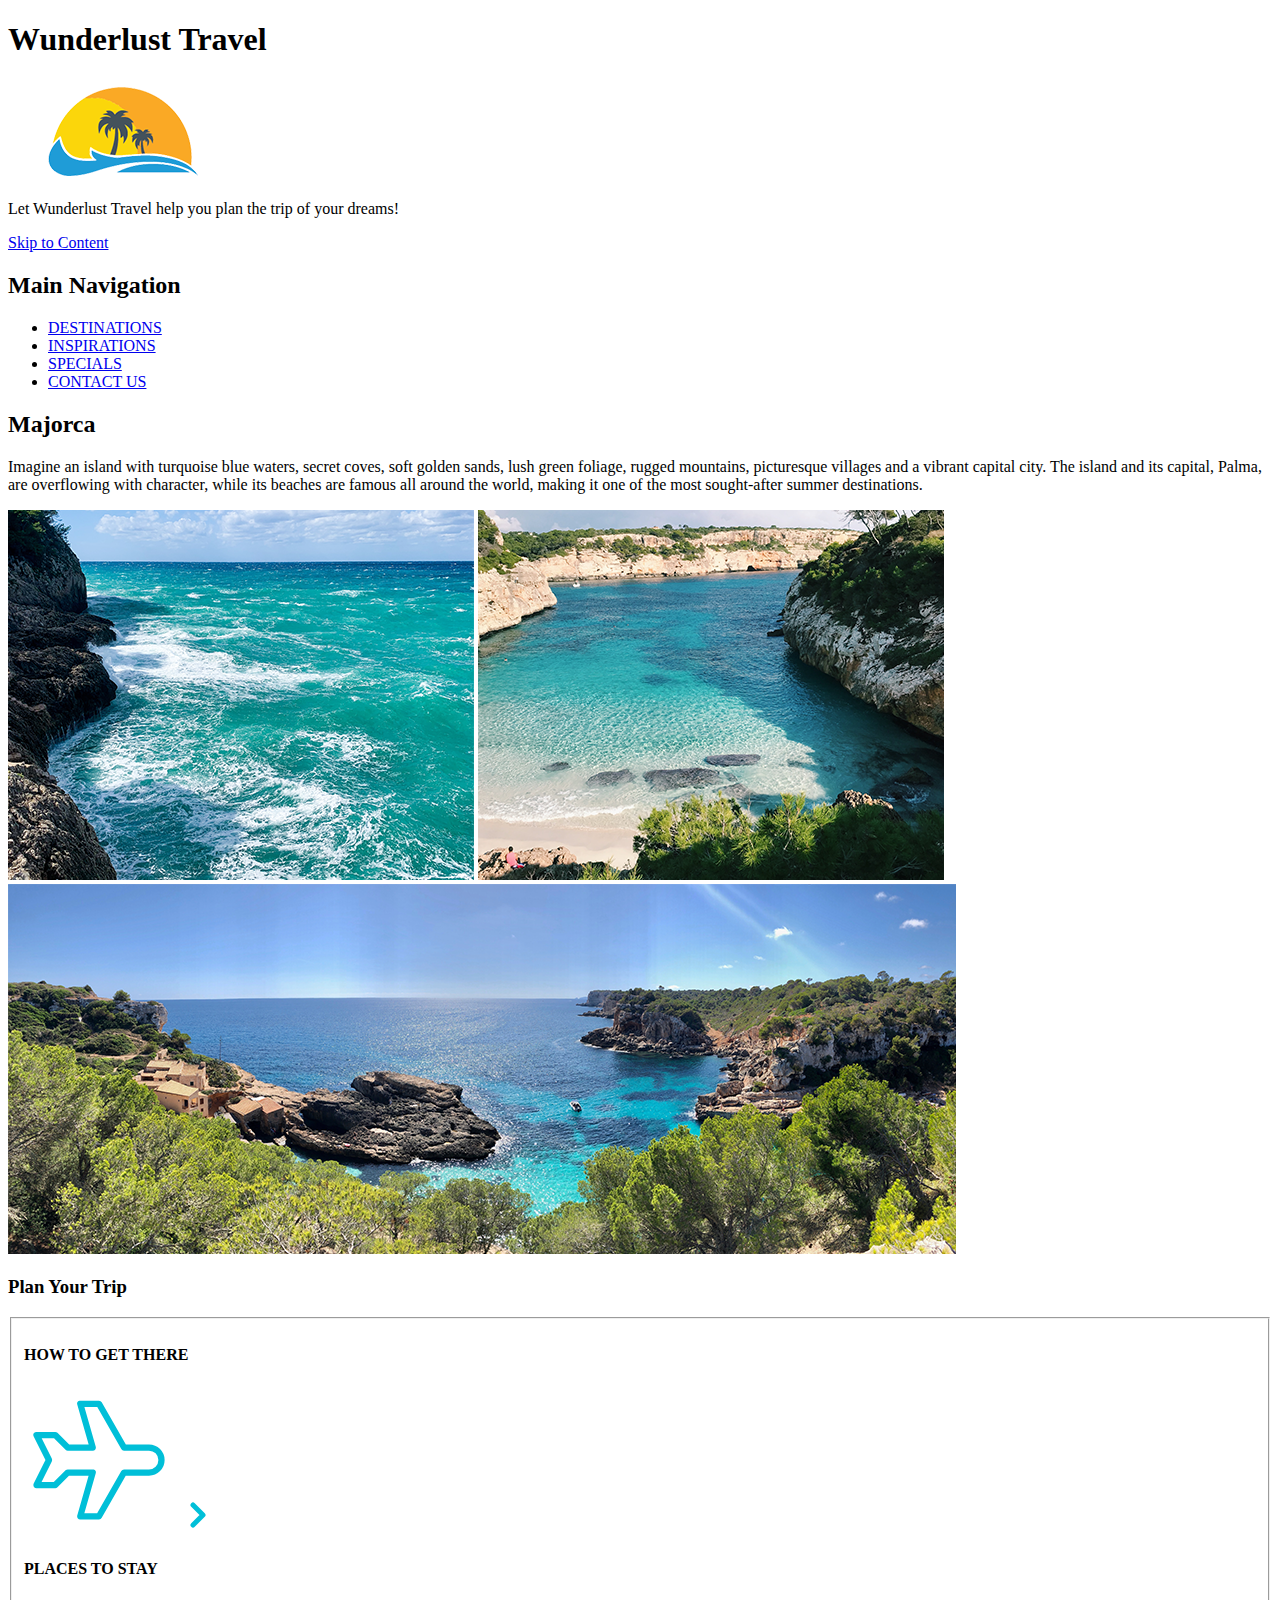
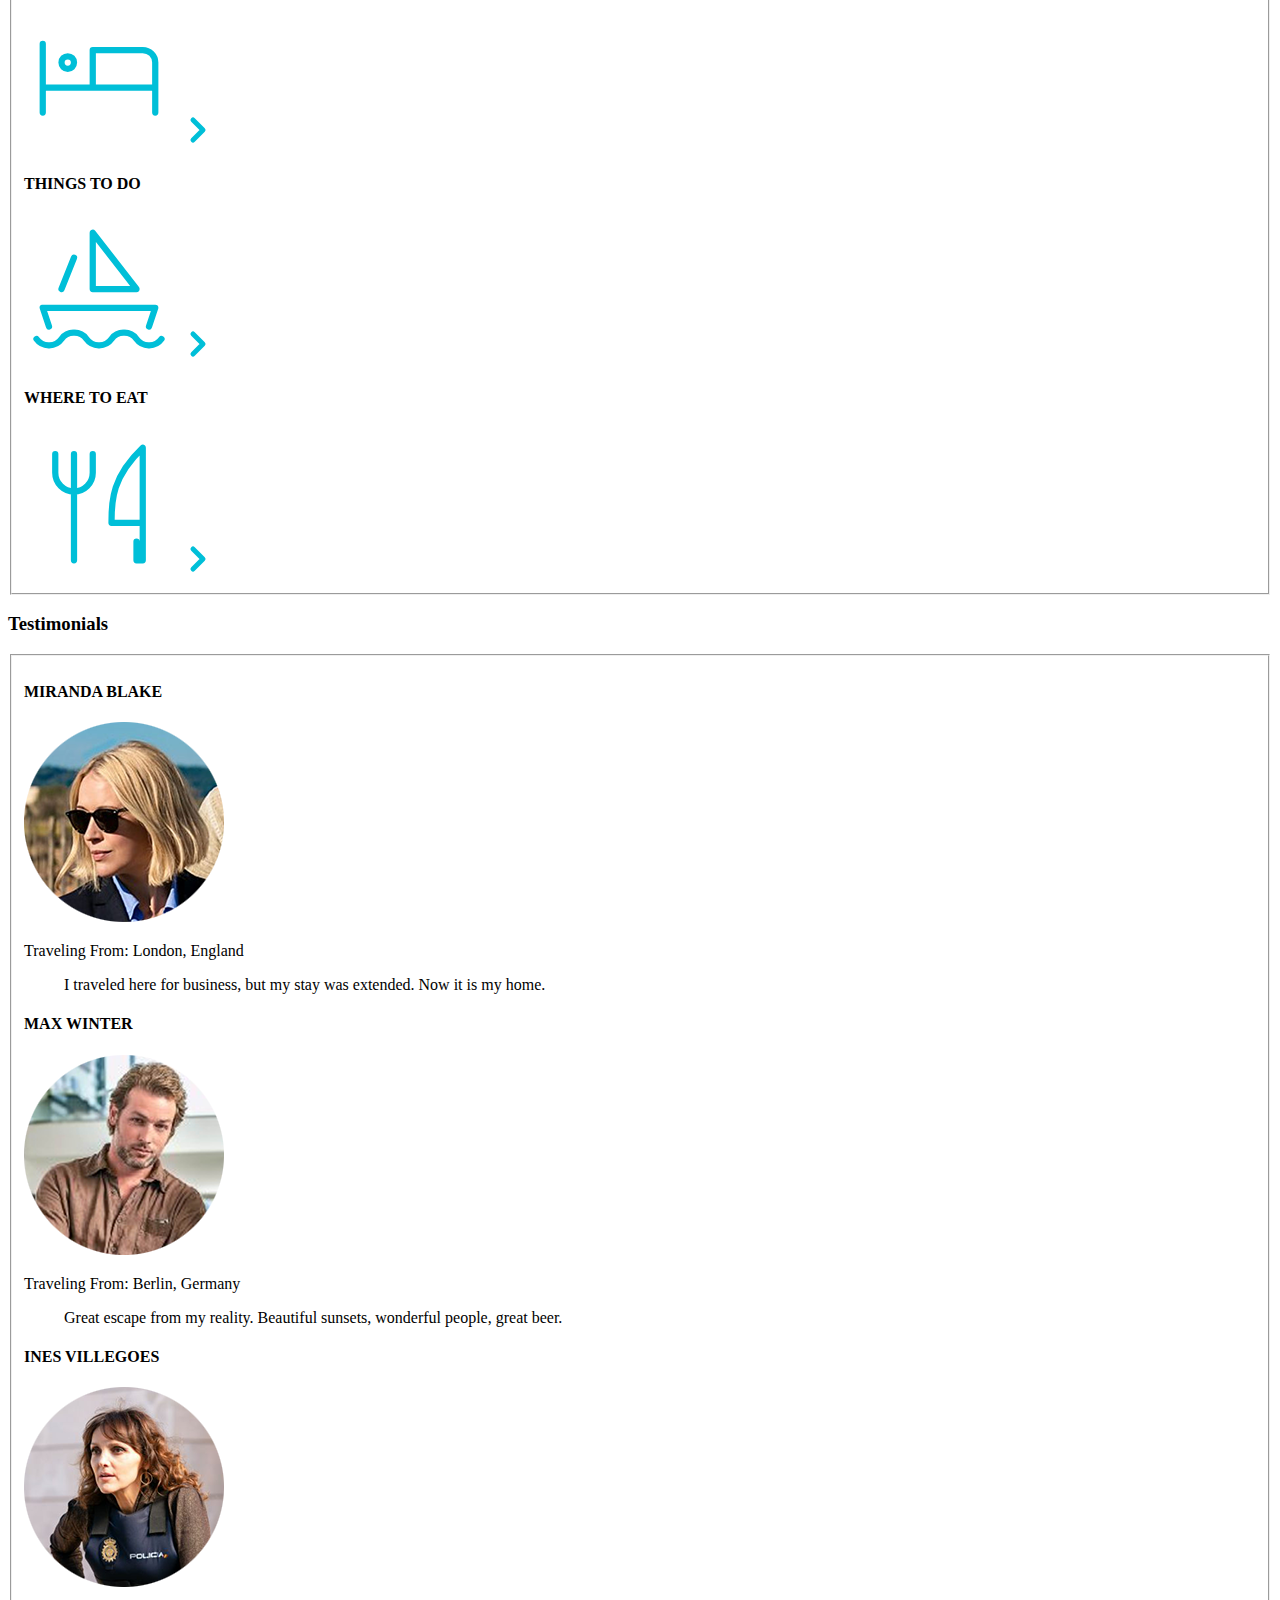
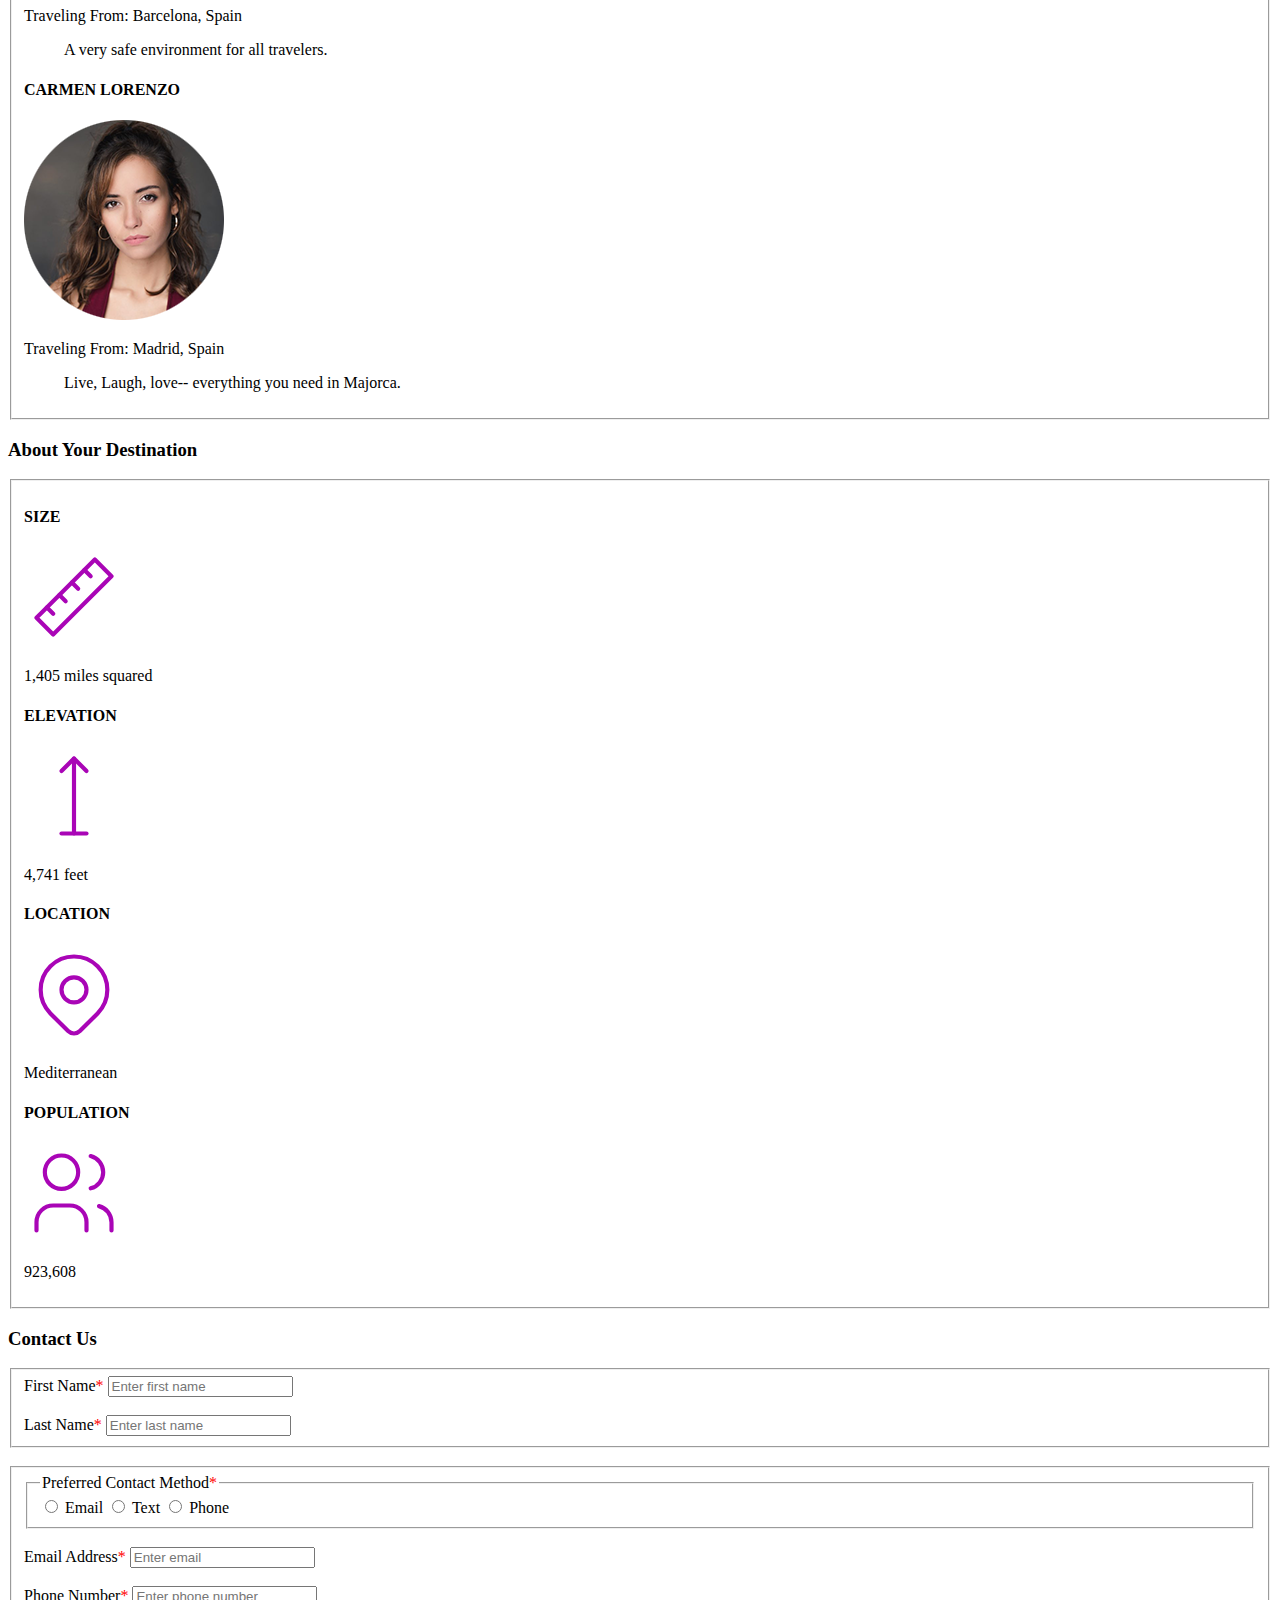
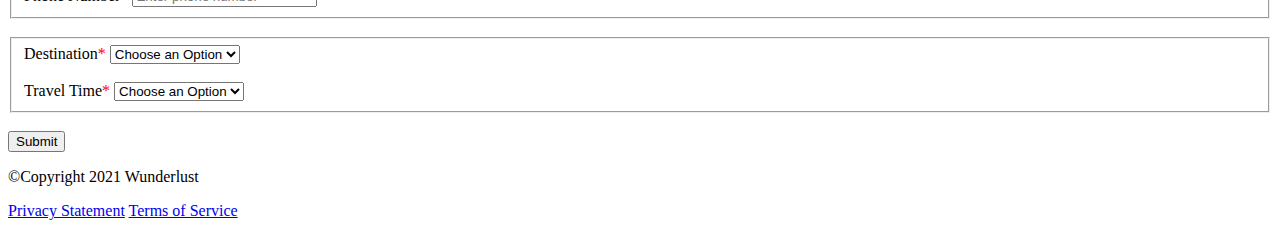
==== commit aeafe133: "main nav" ====
--- a/index.html
+++ b/index.html
@@ -11,14 +11,15 @@
         <picture>
             <source srcset="logo-L.png" media="(min-width: 1024px)">
             <source srcset="logo-M.png" media="(min-width: 780px)">
-            <source srcset="logo-s.png" media="(max-width: 320px)">
+            <source srcset="logo-S.png" media="(max-width: 320px)">
             <img
-                src="logo-L.png"
+                src="logo.png"
                 alt="Wunderlust Logo that shows grey palm trees with a sun in the background and blue waves in the foreground."
             >
         </picture>
         <p>Let Wunderlust Travel help you plan the trip of your dreams!</p>
         <a class="skip-link" href="#Majorca">Skip to Content</a>
+        <h2>Main Navigation</h2>
         <nav>
             <ul>
                 <li><a href="#destinations">DESTINATIONS</a></li>
@@ -38,7 +39,7 @@
                 <source srcset="majorca-waves-M.png" media="(min-width: 780px)">
                 <source srcset="majorca-waves-S.png" media="(max-width: 320px)">
                 <img
-                    src="majorca-waves-L.png"
+                    src="majorca-waves.png"
                     alt="Blue waves crashing into a cliff side."
                 >
             </picture>
@@ -48,7 +49,7 @@
                 <source srcset="majorca-beach-M.png" media="(min-width: 780px)">
                 <source srcset="majorca-beach-S.png" media="(max-width: 320px)">
                 <img
-                    src="majorca-beach-L.png"
+                    src="majorca-beach.png"
                     alt="Blue water washing up on a sand shore surrounded by cliffs on both sides."
                 >
             </picture>
@@ -58,7 +59,7 @@
                 <source srcset="majorca-cove-M.png" media="(min-width: 780px)">
                 <source srcset="majorca-cove-S.png" media="(max-width: 320px)">
                 <img
-                    src="majorca-cove-L.png"
+                    src="majorca-cove.png"
                     alt="Trees and brush in the foreground with blue waters meeting the horizon in the background."
                 >
             </picture>
@@ -131,7 +132,7 @@
                     <source srcset="miranda-blake-M.png" media="(min-width: 780px)">
                     <source srcset="miranda-blake-S.png" media="(max-width: 320px)">
                     <img
-                        src="miranda-blake-L.png"
+                        src="miranda-blake.png"
                         alt="A woman with a blonde bob, collard shirt, and black sunglasses on while looking to the side."
                         >
                 </picture>
@@ -144,7 +145,7 @@
                     <source srcset="max-winter-M.png" media="(min-width: 780px)">
                     <source srcset="max-winter-S.png" media="(max-width: 320px)">
                     <img
-                        src="max-winter-L.png"
+                        src="max-winter.png"
                         alt="Man with dark blonde hair, grey facial hair, and a brown collard shirt"
                     >
                 </picture>
@@ -157,7 +158,7 @@
                     <source srcset="ines-villegoes-M.png" media="(min-width: 780px)">
                     <source srcset="ines-villegoes-S.png" media="(max-width: 320px)">
                     <img
-                        src="ines-villegoes-L.png"
+                        src="ines-villegoes.png"
                         alt="Woman with red curly hair, looking off in the distance with a police vest on"
                     >
                 </picture>
@@ -171,7 +172,7 @@
                     <source srcset="carmen-lorenzo-M.png" media="(min-width: 780px)">
                     <source srcset="carmen-lorenzo-S.png" media="(max-width: 320px)">
                     <img
-                        src="carmen-lorenzo-L.png"
+                        src="carmen-lorenzo.png"
                         alt="A young woman with brown curly hair, hoop earrings, and a red top on"
                     >
                 </picture>
@@ -296,4 +297,4 @@
         </div>
     </footer>
 </body>
-</html>
+</html>